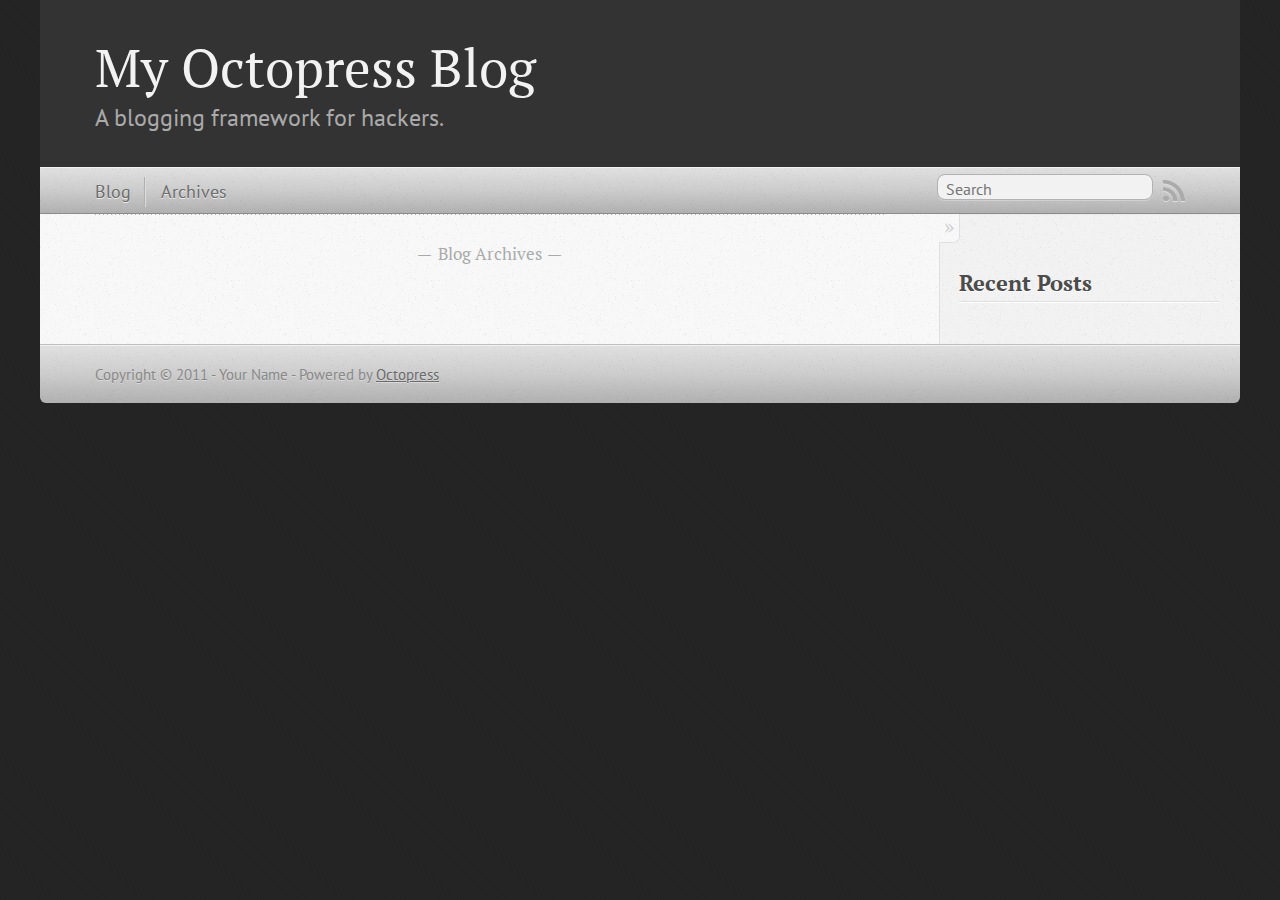
==== index.html @ 3133a6b5 "Site updated at 2011-11-17 14:18:51 UTC" ====
<!DOCTYPE html>
<!--[if IEMobile 7 ]><html class="no-js iem7"><![endif]-->
<!--[if lt IE 9]><html class="no-js lte-ie8"><![endif]-->
<!--[if (gt IE 8)|(gt IEMobile 7)|!(IEMobile)|!(IE)]><!--><html class="no-js" lang="en"><!--<![endif]-->
<head>
  <meta charset="utf-8">
  <title>My Octopress Blog</title>
  <meta name="author" content="Your Name">

  
  <meta name="description" content=" Blog Archives Recent Posts ">
  

  <!-- http://t.co/dKP3o1e -->
  <meta name="HandheldFriendly" content="True">
  <meta name="MobileOptimized" content="320">
  <meta name="viewport" content="width=device-width, initial-scale=1">

  
  <link rel="canonical" href="http://vtdevnet.github.com">
  <link href="/favicon.png" rel="icon">
  <link href="/stylesheets/screen.css" media="screen, projection" rel="stylesheet" type="text/css">
  <script src="/javascripts/modernizr-2.0.js"></script>
  <script src="/javascripts/ender.js"></script>
  <script src="/javascripts/octopress.js" type="text/javascript"></script>
  <link href="/atom.xml" rel="alternate" title="My Octopress Blog" type="application/atom+xml">
  <!--Fonts from Google"s Web font directory at http://google.com/webfonts -->
<link href="http://fonts.googleapis.com/css?family=PT+Serif:regular,italic,bold,bolditalic" rel="stylesheet" type="text/css">
<link href="http://fonts.googleapis.com/css?family=PT+Sans:regular,italic,bold,bolditalic" rel="stylesheet" type="text/css">

  

</head>

<body   >
  <header role="banner"><hgroup>
  <h1><a href="/">My Octopress Blog</a></h1>
  
    <h2>A blogging framework for hackers.</h2>
  
</hgroup>

</header>
  <nav role="navigation"><ul class="subscription" data-subscription="rss">
  <li><a href="/atom.xml" rel="subscribe-rss" title="subscribe via RSS">RSS</a></li>
  
</ul>
<form action="http://google.com/search" method="get">
  <fieldset role="search">
    <input type="hidden" name="q" value="site:vtdevnet.github.com" />
    <input class="search" type="text" name="q" results="0" placeholder="Search"/>
  </fieldset>
</form>
<ul class="main-navigation">
  <li><a href="/">Blog</a></li>
  <li><a href="/blog/archives">Archives</a></li>
</ul>

</nav>
  <div id="main">
    <div id="content">
      <div class="blog-index">
  
  
  <div class="pagination">
    
    <a href="/blog/archives">Blog Archives</a>
    
  </div>
</div>
<aside class="sidebar">
  
    <section>
  <h1>Recent Posts</h1>
  <ul id="recent_posts">
    
  </ul>
</section>






  
</aside>

    </div>
  </div>
  <footer role="contentinfo"><p>
  Copyright &copy; 2011 - Your Name -
  <span class="credit">Powered by <a href="http://octopress.org">Octopress</a></span>
</p>

</footer>
  







  <script type="text/javascript">
    (function(){
      var twitterWidgets = document.createElement('script');
      twitterWidgets.type = 'text/javascript';
      twitterWidgets.async = true;
      twitterWidgets.src = 'http://platform.twitter.com/widgets.js';
      document.getElementsByTagName('head')[0].appendChild(twitterWidgets);
    })();
  </script>





</body>
</html>
---- stylesheets/screen.css ----
html,body,div,span,applet,object,iframe,h1,h2,h3,h4,h5,h6,p,blockquote,pre,a,abbr,acronym,address,big,cite,code,del,dfn,em,img,ins,kbd,q,s,samp,small,strike,strong,sub,sup,tt,var,b,u,i,center,dl,dt,dd,ol,ul,li,fieldset,form,label,legend,table,caption,tbody,tfoot,thead,tr,th,td,article,aside,canvas,details,embed,figure,figcaption,footer,header,hgroup,menu,nav,output,ruby,section,summary,time,mark,audio,video{margin:0;padding:0;border:0;font-size:100%;font:inherit;vertical-align:baseline}body{line-height:1}ol,ul{list-style:none}table{border-collapse:collapse;border-spacing:0}caption,th,td{text-align:left;font-weight:normal;vertical-align:middle}q,blockquote{quotes:none}q:before,q:after,blockquote:before,blockquote:after{content:"";content:none}a img{border:none}article,aside,details,figcaption,figure,footer,header,hgroup,menu,nav,section,summary{display:block}article,aside,details,figcaption,figure,footer,header,hgroup,menu,nav,section,summary{display:block}a{color:#1863a1}a:visited{color:#751590}a:focus{color:#0181eb}a:hover{color:#0181eb}a:active{color:#01579f}aside.sidebar a{color:#1863a1}aside.sidebar a:focus{color:#0181eb}aside.sidebar a:hover{color:#0181eb}aside.sidebar a:active{color:#01579f}a{-moz-transition:color 0.3s;-webkit-transition:color 0.3s;-o-transition:color 0.3s;transition:color 0.3s}html{background:#252525 url('/images/line-tile.png?1321539223') top left}body > div{background:#f2f2f2 url('/images/noise.png?1321539223') top left;border-bottom:1px solid #bfbfbf}body > div > div{background:#f8f8f8 url('/images/noise.png?1321539223') top left;border-right:1px solid #e0e0e0}.heading,body > header h1,h1,h2,h3,h4,h5,h6{font-family:"PT Serif", "Georgia", "Helvetica Neue", Arial, sans-serif}.sans,body > header h2,body > nav form .search,body > nav a,article header p.meta,article > footer,#content .blog-index footer,html .gist .gist-file .gist-meta,#blog-archives a.category,#blog-archives time,aside.sidebar section,body > footer{font-family:"PT Sans", "Helvetica Neue", Arial, sans-serif}.serif,body,#content .blog-index a[rel=full-article]{font-family:"PT Serif", Georgia, Times, "Times New Roman", serif}.mono,pre,code,tt,p code,li code{font-family:Menlo, Monaco, "Andale Mono", "lucida console", "Courier New", monospace}body > header h1{font-size:2.2em;font-family:"PT Serif", "Georgia", "Helvetica Neue", Arial, sans-serif;font-weight:normal;line-height:1.2em;margin-bottom:0.6667em}body{line-height:1.5em;color:#222}h1{font-size:2.2em;line-height:1.2em}@media only screen and (min-width: 992px){body{font-size:1.15em}h1{font-size:2.6em;line-height:1.2em}}h1,h2,h3,h4,h5,h6{text-rendering:optimizelegibility;margin-bottom:1em;font-weight:bold}h2,section h1{font-size:1.5em}h3,section h2,section section h1{font-size:1.3em}h4,section h3,section section h2,section section section h1{font-size:1em}h5,section h4,section section h3{font-size:.9em}h6,section h5,section section h4,section section section h3{font-size:.8em}p,blockquote,ul,ol{margin-bottom:1.5em}ul{list-style-type:disc}ul ul{list-style-type:circle}ul ul ul{list-style-type:square}ol{list-style-type:decimal}ol ol{list-style-type:lower-alpha}ol ol ol{list-style-type:lower-roman}ul,ul ul,ul ol,ol,ol ul,ol ol{margin-left:1.3em}strong{font-weight:bold}em{font-style:italic}sup,sub{font-size:0.8em;position:relative;display:inline-block}sup{top:-0.5em}sub{bottom:-0.5em}q{font-style:italic}q:before{content:"\201C"}q:after{content:"\201D"}em,dfn{font-style:italic}strong,dfn{font-weight:bold}del,s{text-decoration:line-through}abbr,acronym{border-bottom:1px dotted;cursor:help}sub,sup{line-height:0}hr{margin-bottom:0.2em}small{font-size:.8em}big{font-size:1.2em}blockquote{font-style:italic;position:relative;font-size:1.2em;line-height:1.5em;padding-left:1em;border-left:4px solid rgba(170,170,170,0.5)}blockquote cite{font-style:italic}blockquote cite a{color:#aaa !important;word-wrap:break-word}blockquote cite:before{content:'\2014';padding-right:.3em;padding-left:.3em;color:#aaa}@media only screen and (min-width: 992px){blockquote{padding-left:1.5em;border-left-width:4px}}.pullquote-right:before,.pullquote-left:before{padding:0;border:none;content:attr(data-pullquote);float:right;width:45%;margin:.5em 0 1em 1.5em;position:relative;top:7px;font-size:1.4em;line-height:1.45em}.pullquote-left:before{float:left;margin:.5em 1.5em 1em 0}.force-wrap,article a,aside.sidebar a{white-space:-moz-pre-wrap;white-space:-pre-wrap;white-space:-o-pre-wrap;white-space:pre-wrap;word-wrap:break-word}.group,body > header,body > nav,body > footer,body #content > article,body #content > div > article,body #content > div > section,body div.pagination,aside.sidebar,#main,#content,.collapse-sidebar aside.sidebar{*zoom:1}.group:after,body > header:after,body > nav:after,body > footer:after,body #content > article:after,body #content > div > article:after,body #content > div > section:after,body div.pagination:after,aside.sidebar:after,#main:after,#content:after,.collapse-sidebar aside.sidebar:after{content:"";display:table;clear:both}body{-webkit-text-size-adjust:none;max-width:1200px;position:relative;margin:0 auto}body > header,body > nav,body > footer,body #content > article,body #content > div > article,body #content > div > section{padding-left:18px;padding-right:18px}@media only screen and (min-width: 480px){body > header,body > nav,body > footer,body #content > article,body #content > div > article,body #content > div > section{padding-left:25px;padding-right:25px}}@media only screen and (min-width: 768px){body > header,body > nav,body > footer,body #content > article,body #content > div > article,body #content > div > section{padding-left:35px;padding-right:35px}}@media only screen and (min-width: 992px){body > header,body > nav,body > footer,body #content > article,body #content > div > article,body #content > div > section{padding-left:55px;padding-right:55px}}body div.pagination{margin-left:18px;margin-right:18px}@media only screen and (min-width: 480px){body div.pagination{margin-left:25px;margin-right:25px}}@media only screen and (min-width: 768px){body div.pagination{margin-left:35px;margin-right:35px}}@media only screen and (min-width: 992px){body div.pagination{margin-left:55px;margin-right:55px}}body > header{font-size:1em;padding-top:1.5em;padding-bottom:1.5em}#content > div,#content > article{width:100%}aside.sidebar{float:none;padding:0 18px 1px;background-color:#f7f7f7;border-top:1px solid #e0e0e0}.flex-content,article img,article video,article .flash-video,aside.sidebar img{max-width:100%;height:auto}.basic-alignment.left,article img.left,article video.left,article .left.flash-video,aside.sidebar img.left{float:left;margin-right:1.5em}.basic-alignment.right,article img.right,article video.right,article .right.flash-video,aside.sidebar img.right{float:right;margin-left:1.5em}.basic-alignment.center,article img.center,article video.center,article .center.flash-video,aside.sidebar img.center{display:block;margin:0 auto 1.5em}.basic-alignment.left,article img.left,article video.left,article .left.flash-video,aside.sidebar img.left,.basic-alignment.right,article img.right,article video.right,article .right.flash-video,aside.sidebar img.right{margin-bottom:.8em}.toggle-sidebar,.no-sidebar .toggle-sidebar{display:none}@media only screen and (min-width: 750px){body.sidebar-footer aside.sidebar{float:none;width:auto;clear:left;margin:0;padding:0 35px 1px;background-color:#f7f7f7;border-top:1px solid #eaeaea}body.sidebar-footer aside.sidebar section.odd,body.sidebar-footer aside.sidebar section.even{float:left;width:48%}body.sidebar-footer aside.sidebar section.odd{margin-left:0}body.sidebar-footer aside.sidebar section.even{margin-left:4%}body.sidebar-footer aside.sidebar.thirds section{width:30%;margin-left:5%}body.sidebar-footer aside.sidebar.thirds section.first{margin-left:0;clear:both}}body.sidebar-footer #content{margin-right:0px}body.sidebar-footer .toggle-sidebar{display:none}@media only screen and (min-width: 550px){body > header{font-size:1em}}@media only screen and (min-width: 750px){aside.sidebar{float:none;width:auto;clear:left;margin:0;padding:0 35px 1px;background-color:#f7f7f7;border-top:1px solid #eaeaea}aside.sidebar section.odd,aside.sidebar section.even{float:left;width:48%}aside.sidebar section.odd{margin-left:0}aside.sidebar section.even{margin-left:4%}aside.sidebar.thirds section{width:30%;margin-left:5%}aside.sidebar.thirds section.first{margin-left:0;clear:both}}@media only screen and (min-width: 768px){body{-webkit-text-size-adjust:auto}body > header{font-size:1.2em}#main{padding:0;margin:0 auto}#content{margin-right:240px;position:relative}.no-sidebar #content{margin-right:0;border-right:0}.collapse-sidebar #content{margin-right:20px}#content > div,#content > article{padding-top:17.5px;padding-bottom:17.5px;float:left}aside.sidebar{width:210px;padding:0 15px 15px;background:none;clear:none;float:left;margin:0 -100% 0 0}aside.sidebar section{width:auto;margin-left:0}aside.sidebar section.odd,aside.sidebar section.even{float:none;width:auto;margin-left:0}.collapse-sidebar aside.sidebar{float:none;width:auto;clear:left;margin:0;padding:0 35px 1px;background-color:#f7f7f7;border-top:1px solid #eaeaea}.collapse-sidebar aside.sidebar section.odd,.collapse-sidebar aside.sidebar section.even{float:left;width:48%}.collapse-sidebar aside.sidebar section.odd{margin-left:0}.collapse-sidebar aside.sidebar section.even{margin-left:4%}.collapse-sidebar aside.sidebar.thirds section{width:30%;margin-left:5%}.collapse-sidebar aside.sidebar.thirds section.first{margin-left:0;clear:both}}@media only screen and (min-width: 992px){body > header{font-size:1.3em}#content{margin-right:300px}#content > div,#content > article{padding-top:27.5px;padding-bottom:27.5px}aside.sidebar{width:260px;padding:1.2em 20px 20px}.collapse-sidebar aside.sidebar{padding-left:55px;padding-right:55px}}@media only screen and (min-width: 768px){ul,ol{margin-left:0}}body > header{background:#333}body > header h1{display:inline-block;margin:0}body > header h1 a,body > header h1 a:visited,body > header h1 a:hover{color:#f2f2f2;text-decoration:none}body > header h2{margin:.2em 0 0;font-size:1em;color:#aaa;font-weight:normal}body > nav{position:relative;background-color:#ccc;background:url('/images/noise.png?1321539223'),-webkit-gradient(linear, 50% 0%, 50% 100%, color-stop(0%, #e0e0e0), color-stop(50%, #cccccc), color-stop(100%, #b0b0b0));background:url('/images/noise.png?1321539223'),-webkit-linear-gradient(#e0e0e0,#cccccc,#b0b0b0);background:url('/images/noise.png?1321539223'),-moz-linear-gradient(#e0e0e0,#cccccc,#b0b0b0);background:url('/images/noise.png?1321539223'),-o-linear-gradient(#e0e0e0,#cccccc,#b0b0b0);background:url('/images/noise.png?1321539223'),-ms-linear-gradient(#e0e0e0,#cccccc,#b0b0b0);background:url('/images/noise.png?1321539223'),linear-gradient(#e0e0e0,#cccccc,#b0b0b0);border-top:1px solid #f2f2f2;border-bottom:1px solid #8c8c8c;padding-top:.35em;padding-bottom:.35em}body > nav form{-moz-background-clip:padding;-webkit-background-clip:padding;-o-background-clip:padding-box;-ms-background-clip:padding-box;-khtml-background-clip:padding-box;background-clip:padding-box;margin:0;padding:0}body > nav form .search{padding:.3em .5em 0;font-size:.85em;line-height:1.1em;width:95%;-moz-border-radius:0.5em;-webkit-border-radius:0.5em;-o-border-radius:0.5em;-ms-border-radius:0.5em;-khtml-border-radius:0.5em;border-radius:0.5em;-moz-background-clip:padding;-webkit-background-clip:padding;-o-background-clip:padding-box;-ms-background-clip:padding-box;-khtml-background-clip:padding-box;background-clip:padding-box;-moz-box-shadow:#d1d1d1 0 1px;-webkit-box-shadow:#d1d1d1 0 1px;-o-box-shadow:#d1d1d1 0 1px;box-shadow:#d1d1d1 0 1px;background-color:#f2f2f2;border:1px solid #b3b3b3;color:#888}body > nav form .search:focus{color:#444;border-color:#80b1df;-moz-box-shadow:#80b1df 0 0 4px,#80b1df 0 0 3px inset;-webkit-box-shadow:#80b1df 0 0 4px,#80b1df 0 0 3px inset;-o-box-shadow:#80b1df 0 0 4px,#80b1df 0 0 3px inset;box-shadow:#80b1df 0 0 4px,#80b1df 0 0 3px inset;background-color:#fff;outline:none}body > nav fieldset[role=search]{float:right;width:48%}body > nav fieldset.mobile-nav{float:left;width:48%}body > nav fieldset.mobile-nav select{width:100%;font-size:.8em;border:1px solid #888}body > nav ul{display:none}@media only screen and (min-width: 550px){body > nav{font-size:.9em}body > nav ul{margin:0;padding:0;border:0;overflow:hidden;*zoom:1;float:left;display:block;padding-top:.15em}body > nav ul li{list-style-image:none;list-style-type:none;margin-left:0px;white-space:nowrap;display:inline;float:left;padding-left:0;padding-right:0}body > nav ul li:first-child,body > nav ul li.first{padding-left:0}body > nav ul li:last-child{padding-right:0}body > nav ul li.last{padding-right:0}body > nav ul.subscription{margin-left:.8em;float:right}body > nav ul.subscription li:last-child a{padding-right:0}body > nav ul li{margin:0}body > nav a{color:#6b6b6b;text-shadow:#ebebeb 0 1px;float:left;text-decoration:none;font-size:1.1em;padding:.1em 0;line-height:1.5em}body > nav a:visited{color:#6b6b6b}body > nav a:hover{color:#2b2b2b}body > nav li + li{border-left:1px solid #b0b0b0;margin-left:.8em}body > nav li + li a{padding-left:.8em;border-left:1px solid #dedede}body > nav form{float:right;text-align:left;padding-left:.8em;width:175px}body > nav form .search{width:93%;font-size:.95em;line-height:1.2em}body > nav ul[data-subscription$=email] + form{width:97px}body > nav ul[data-subscription$=email] + form .search{width:91%}body > nav fieldset.mobile-nav{display:none}body > nav fieldset[role=search]{width:99%}}@media only screen and (min-width: 992px){body > nav form{width:215px}body > nav ul[data-subscription$=email] + form{width:147px}}.no-placeholder body > nav .search{background:#f2f2f2 url('/images/search.png?1321539223') 0.3em 0.25em no-repeat;text-indent:1.3em}@media only screen and (min-width: 550px){.maskImage body > nav ul[data-subscription$=email] + form{width:123px}}@media only screen and (min-width: 992px){.maskImage body > nav ul[data-subscription$=email] + form{width:173px}}.maskImage ul.subscription{position:relative;top:.2em}.maskImage ul.subscription li,.maskImage ul.subscription a{border:0;padding:0}.maskImage a[rel=subscribe-rss]{position:relative;top:0px;text-indent:-999999em;background-color:#dedede;border:0;padding:0}.maskImage a[rel=subscribe-rss],.maskImage a[rel=subscribe-rss]:after{-moz-mask-image:url('/images/rss.png?1321539223');-webkit-mask-image:url('/images/rss.png?1321539223');-o-mask-image:url('/images/rss.png?1321539223');-ms-mask-image:url('/images/rss.png?1321539223');-khtml-mask-image:url('/images/rss.png?1321539223');mask-image:url('/images/rss.png?1321539223');-moz-mask-repeat:no-repeat;-webkit-mask-repeat:no-repeat;-o-mask-repeat:no-repeat;-ms-mask-repeat:no-repeat;-khtml-mask-repeat:no-repeat;mask-repeat:no-repeat;width:22px;height:22px}.maskImage a[rel=subscribe-rss]:after{content:"";position:absolute;top:-1px;left:0;background-color:#ababab}.maskImage a[rel=subscribe-rss]:hover:after{background-color:#9e9e9e}.maskImage a[rel=subscribe-email]{position:relative;top:0px;text-indent:-999999em;background-color:#dedede;border:0;padding:0}.maskImage a[rel=subscribe-email],.maskImage a[rel=subscribe-email]:after{-moz-mask-image:url('/images/email.png?1321539223');-webkit-mask-image:url('/images/email.png?1321539223');-o-mask-image:url('/images/email.png?1321539223');-ms-mask-image:url('/images/email.png?1321539223');-khtml-mask-image:url('/images/email.png?1321539223');mask-image:url('/images/email.png?1321539223');-moz-mask-repeat:no-repeat;-webkit-mask-repeat:no-repeat;-o-mask-repeat:no-repeat;-ms-mask-repeat:no-repeat;-khtml-mask-repeat:no-repeat;mask-repeat:no-repeat;width:28px;height:22px}.maskImage a[rel=subscribe-email]:after{content:"";position:absolute;top:-1px;left:0;background-color:#ababab}.maskImage a[rel=subscribe-email]:hover:after{background-color:#9e9e9e}article{overflow:hidden;padding-top:1em}article header{position:relative;padding-top:2em;padding-bottom:1em;margin-bottom:1em;background:url('[data-uri]') bottom left repeat-x}article header h1{margin:0}article header h1 a{text-decoration:none}article header h1 a:hover{text-decoration:underline}article header p{font-size:.9em;color:#aaa;margin:0}article header p.meta{text-transform:uppercase;position:absolute;top:0}@media only screen and (min-width: 768px){article header{margin-bottom:1.5em;padding-bottom:1em;background:url('[data-uri]') bottom left repeat-x}}article h2{padding-top:0.8em;background:url('[data-uri]') top left repeat-x}.entry-content article h2:first-child,article header + h2{padding-top:0}article h2:first-child,article header + h2{background:none}article .feature{padding-top:.5em;margin-bottom:1em;padding-bottom:1em;background:url('[data-uri]') bottom left repeat-x;font-size:2.0em;font-style:italic;line-height:1.3em}article img,article video,article .flash-video{-moz-border-radius:0.3em;-webkit-border-radius:0.3em;-o-border-radius:0.3em;-ms-border-radius:0.3em;-khtml-border-radius:0.3em;border-radius:0.3em;-moz-box-shadow:rgba(0,0,0,0.15) 0 1px 4px;-webkit-box-shadow:rgba(0,0,0,0.15) 0 1px 4px;-o-box-shadow:rgba(0,0,0,0.15) 0 1px 4px;box-shadow:rgba(0,0,0,0.15) 0 1px 4px;-moz-box-sizing:border-box;-webkit-box-sizing:border-box;-ms-box-sizing:border-box;box-sizing:border-box;border:white 0.5em solid}article video,article .flash-video{margin:0 auto 1.5em}article video{display:block;width:100%}article .flash-video > div{position:relative;display:block;padding-bottom:56.25%;padding-top:1px;height:0;overflow:hidden}article .flash-video > div iframe,article .flash-video > div object,article .flash-video > div embed{position:absolute;top:0;left:0;width:100%;height:100%}article > footer{padding-bottom:2.5em;margin-top:2em}article > footer p.meta{margin-bottom:.8em;font-size:.85em;clear:both;overflow:hidden}.blog-index article + article{background:url('[data-uri]') top left repeat-x}#content .blog-index{padding-top:0;padding-bottom:0}#content .blog-index article{padding-top:2em}#content .blog-index article header{background:none;padding-bottom:0}#content .blog-index article h1{font-size:2.2em}#content .blog-index article h1 a{color:inherit}#content .blog-index article h1 a:hover{color:#0181eb}#content .blog-index a[rel=full-article]{background:#ebebeb;display:inline-block;padding:.4em .8em;margin-right:.5em;text-decoration:none;color:#666;-moz-transition:background-color 0.5s;-webkit-transition:background-color 0.5s;-o-transition:background-color 0.5s;transition:background-color 0.5s}#content .blog-index a[rel=full-article]:hover{background:#0181eb;text-shadow:none;color:#f8f8f8}#content .blog-index footer{margin-top:1em}.separator,article > footer .byline + time:before,article > footer time + time:before,article > footer .comments:before,article > footer .byline ~ .categories:before{content:"\2022 ";padding:0 .4em 0 .2em;display:inline-block}#content div.pagination{text-align:center;font-size:.95em;position:relative;background:url('[data-uri]') top left repeat-x;padding-top:1.5em;padding-bottom:1.5em}#content div.pagination a{text-decoration:none;color:#aaa}#content div.pagination a.prev{position:absolute;left:0}#content div.pagination a.next{position:absolute;right:0}#content div.pagination a:hover{color:#0181eb}#content div.pagination a[href*=archive]:before,#content div.pagination a[href*=archive]:after{content:'\2014';padding:0 .3em}p.meta + .sharing{padding-top:1em;padding-left:0;background:url('[data-uri]') top left repeat-x}.highlight,html .gist .gist-file .gist-syntax .gist-highlight{border:1px solid #05232b !important}.highlight table td.code,html .gist .gist-file .gist-syntax .gist-highlight table td.code{width:100%}.highlight .line-numbers,html .gist .gist-file .gist-syntax .gist-highlight .line-numbers{text-align:right;font-size:13px;line-height:1.45em;background:#073642 url('/images/noise.png?1321539223') top left !important;border-right:1px solid #00232c !important;-moz-box-shadow:#083e4b -1px 0 inset;-webkit-box-shadow:#083e4b -1px 0 inset;-o-box-shadow:#083e4b -1px 0 inset;box-shadow:#083e4b -1px 0 inset;text-shadow:#021014 0 -1px;padding:.8em !important;-moz-border-radius:0;-webkit-border-radius:0;-o-border-radius:0;-ms-border-radius:0;-khtml-border-radius:0;border-radius:0}.highlight .line-numbers span,html .gist .gist-file .gist-syntax .gist-highlight .line-numbers span{color:#586e75 !important}figure.code,.gist-file,pre{-moz-box-shadow:rgba(0,0,0,0.06) 0 0 10px;-webkit-box-shadow:rgba(0,0,0,0.06) 0 0 10px;-o-box-shadow:rgba(0,0,0,0.06) 0 0 10px;box-shadow:rgba(0,0,0,0.06) 0 0 10px}figure.code .highlight pre,.gist-file .highlight pre,pre .highlight pre{-moz-box-shadow:none;-webkit-box-shadow:none;-o-box-shadow:none;box-shadow:none}html .gist .gist-file{margin-bottom:1.8em;position:relative;border:none;padding-top:26px !important}html .gist .gist-file .gist-syntax{border-bottom:0 !important;background:none !important}html .gist .gist-file .gist-syntax .gist-highlight{background:#002b36 !important}html .gist .gist-file .gist-meta{padding:.6em 0.8em;border:1px solid #083e4b !important;color:#586e75;font-size:.7em !important;background:#073642 url('/images/noise.png?1321539223') top left;line-height:1.5em}html .gist .gist-file .gist-meta a{color:#75878b !important;text-decoration:none}html .gist .gist-file .gist-meta a:hover{text-decoration:underline}html .gist .gist-file .gist-meta a:hover{color:#93a1a1 !important}html .gist .gist-file .gist-meta a[href*='#file']{position:absolute;top:0;left:0;right:-10px;color:#474747 !important}html .gist .gist-file .gist-meta a[href*='#file']:hover{color:#1863a1 !important}html .gist .gist-file .gist-meta a[href*=raw]{top:.4em}pre{background:#002b36 url('/images/noise.png?1321539223') top left;-moz-border-radius:0.4em;-webkit-border-radius:0.4em;-o-border-radius:0.4em;-ms-border-radius:0.4em;-khtml-border-radius:0.4em;border-radius:0.4em;border:1px solid #05232b;line-height:1.45em;font-size:13px;margin-bottom:2.1em;padding:.8em 1em;color:#93a1a1;overflow:auto}h3.filename + pre{-moz-border-radius-topleft:0px;-webkit-border-top-left-radius:0px;-o-border-top-left-radius:0px;-ms-border-top-left-radius:0px;-khtml-border-top-left-radius:0px;border-top-left-radius:0px;-moz-border-radius-topright:0px;-webkit-border-top-right-radius:0px;-o-border-top-right-radius:0px;-ms-border-top-right-radius:0px;-khtml-border-top-right-radius:0px;border-top-right-radius:0px}p code,li code{display:inline-block;white-space:no-wrap;background:#fff;font-size:.8em;line-height:1.5em;color:#555;border:1px solid #ddd;-moz-border-radius:0.4em;-webkit-border-radius:0.4em;-o-border-radius:0.4em;-ms-border-radius:0.4em;-khtml-border-radius:0.4em;border-radius:0.4em;padding:0 .3em;margin:-1px 0}p pre code,li pre code{font-size:1em !important;background:none;border:none}.pre-code,html .gist .gist-file .gist-syntax .gist-highlight pre,.highlight code{font-family:Menlo,Monaco,"Andale Mono","lucida console","Courier New",monospace !important;overflow:scroll;overflow-y:hidden;display:block;padding:.8em !important;overflow-x:auto;line-height:1.45em;background:#002b36 url('/images/noise.png?1321539223') top left !important;color:#93a1a1 !important}.pre-code *::-moz-selection,html .gist .gist-file .gist-syntax .gist-highlight pre *::-moz-selection,.highlight code *::-moz-selection{background:#386774;color:inherit;text-shadow:#002b36 0 1px}.pre-code *::-webkit-selection,html .gist .gist-file .gist-syntax .gist-highlight pre *::-webkit-selection,.highlight code *::-webkit-selection{background:#386774;color:inherit;text-shadow:#002b36 0 1px}.pre-code *::selection,html .gist .gist-file .gist-syntax .gist-highlight pre *::selection,.highlight code *::selection{background:#386774;color:inherit;text-shadow:#002b36 0 1px}.pre-code span,html .gist .gist-file .gist-syntax .gist-highlight pre span,.highlight code span{color:#93a1a1 !important}.pre-code span,html .gist .gist-file .gist-syntax .gist-highlight pre span,.highlight code span{font-style:normal !important;font-weight:normal !important}.pre-code .c,html .gist .gist-file .gist-syntax .gist-highlight pre .c,.highlight code .c{color:#586e75 !important;font-style:italic !important}.pre-code .cm,html .gist .gist-file .gist-syntax .gist-highlight pre .cm,.highlight code .cm{color:#586e75 !important;font-style:italic !important}.pre-code .cp,html .gist .gist-file .gist-syntax .gist-highlight pre .cp,.highlight code .cp{color:#586e75 !important;font-style:italic !important}.pre-code .c1,html .gist .gist-file .gist-syntax .gist-highlight pre .c1,.highlight code .c1{color:#586e75 !important;font-style:italic !important}.pre-code .cs,html .gist .gist-file .gist-syntax .gist-highlight pre .cs,.highlight code .cs{color:#586e75 !important;font-weight:bold !important;font-style:italic !important}.pre-code .err,html .gist .gist-file .gist-syntax .gist-highlight pre .err,.highlight code .err{color:#dc322f !important;background:none !important}.pre-code .k,html .gist .gist-file .gist-syntax .gist-highlight pre .k,.highlight code .k{color:#cb4b16 !important}.pre-code .o,html .gist .gist-file .gist-syntax .gist-highlight pre .o,.highlight code .o{color:#93a1a1 !important;font-weight:bold !important}.pre-code .p,html .gist .gist-file .gist-syntax .gist-highlight pre .p,.highlight code .p{color:#93a1a1 !important}.pre-code .ow,html .gist .gist-file .gist-syntax .gist-highlight pre .ow,.highlight code .ow{color:#2aa198 !important;font-weight:bold !important}.pre-code .gd,html .gist .gist-file .gist-syntax .gist-highlight pre .gd,.highlight code .gd{color:#93a1a1 !important;background-color:#372c34 !important;display:inline-block}.pre-code .gd .x,html .gist .gist-file .gist-syntax .gist-highlight pre .gd .x,.highlight code .gd .x{color:#93a1a1 !important;background-color:#4d2d33 !important;display:inline-block}.pre-code .ge,html .gist .gist-file .gist-syntax .gist-highlight pre .ge,.highlight code .ge{color:#93a1a1 !important;font-style:italic !important}.pre-code .gh,html .gist .gist-file .gist-syntax .gist-highlight pre .gh,.highlight code .gh{color:#586e75 !important}.pre-code .gi,html .gist .gist-file .gist-syntax .gist-highlight pre .gi,.highlight code .gi{color:#93a1a1 !important;background-color:#1a412b !important;display:inline-block}.pre-code .gi .x,html .gist .gist-file .gist-syntax .gist-highlight pre .gi .x,.highlight code .gi .x{color:#93a1a1 !important;background-color:#355720 !important;display:inline-block}.pre-code .gs,html .gist .gist-file .gist-syntax .gist-highlight pre .gs,.highlight code .gs{color:#93a1a1 !important;font-weight:bold !important}.pre-code .gu,html .gist .gist-file .gist-syntax .gist-highlight pre .gu,.highlight code .gu{color:#6c71c4 !important}.pre-code .kc,html .gist .gist-file .gist-syntax .gist-highlight pre .kc,.highlight code .kc{color:#859900 !important;font-weight:bold !important}.pre-code .kd,html .gist .gist-file .gist-syntax .gist-highlight pre .kd,.highlight code .kd{color:#268bd2 !important}.pre-code .kp,html .gist .gist-file .gist-syntax .gist-highlight pre .kp,.highlight code .kp{color:#cb4b16 !important;font-weight:bold !important}.pre-code .kr,html .gist .gist-file .gist-syntax .gist-highlight pre .kr,.highlight code .kr{color:#d33682 !important;font-weight:bold !important}.pre-code .kt,html .gist .gist-file .gist-syntax .gist-highlight pre .kt,.highlight code .kt{color:#2aa198 !important}.pre-code .n,html .gist .gist-file .gist-syntax .gist-highlight pre .n,.highlight code .n{color:#268bd2 !important}.pre-code .na,html .gist .gist-file .gist-syntax .gist-highlight pre .na,.highlight code .na{color:#268bd2 !important}.pre-code .nb,html .gist .gist-file .gist-syntax .gist-highlight pre .nb,.highlight code .nb{color:#859900 !important}.pre-code .nc,html .gist .gist-file .gist-syntax .gist-highlight pre .nc,.highlight code .nc{color:#d33682 !important}.pre-code .no,html .gist .gist-file .gist-syntax .gist-highlight pre .no,.highlight code .no{color:#b58900 !important}.pre-code .nl,html .gist .gist-file .gist-syntax .gist-highlight pre .nl,.highlight code .nl{color:#859900 !important}.pre-code .ne,html .gist .gist-file .gist-syntax .gist-highlight pre .ne,.highlight code .ne{color:#268bd2 !important;font-weight:bold !important}.pre-code .nf,html .gist .gist-file .gist-syntax .gist-highlight pre .nf,.highlight code .nf{color:#268bd2 !important;font-weight:bold !important}.pre-code .nn,html .gist .gist-file .gist-syntax .gist-highlight pre .nn,.highlight code .nn{color:#b58900 !important}.pre-code .nt,html .gist .gist-file .gist-syntax .gist-highlight pre .nt,.highlight code .nt{color:#268bd2 !important;font-weight:bold !important}.pre-code .nx,html .gist .gist-file .gist-syntax .gist-highlight pre .nx,.highlight code .nx{color:#b58900 !important}.pre-code .vg,html .gist .gist-file .gist-syntax .gist-highlight pre .vg,.highlight code .vg{color:#268bd2 !important}.pre-code .vi,html .gist .gist-file .gist-syntax .gist-highlight pre .vi,.highlight code .vi{color:#268bd2 !important}.pre-code .nv,html .gist .gist-file .gist-syntax .gist-highlight pre .nv,.highlight code .nv{color:#268bd2 !important}.pre-code .mf,html .gist .gist-file .gist-syntax .gist-highlight pre .mf,.highlight code .mf{color:#2aa198 !important}.pre-code .m,html .gist .gist-file .gist-syntax .gist-highlight pre .m,.highlight code .m{color:#2aa198 !important}.pre-code .mh,html .gist .gist-file .gist-syntax .gist-highlight pre .mh,.highlight code .mh{color:#2aa198 !important}.pre-code .mi,html .gist .gist-file .gist-syntax .gist-highlight pre .mi,.highlight code .mi{color:#2aa198 !important}.pre-code .s,html .gist .gist-file .gist-syntax .gist-highlight pre .s,.highlight code .s{color:#2aa198 !important}.pre-code .sd,html .gist .gist-file .gist-syntax .gist-highlight pre .sd,.highlight code .sd{color:#2aa198 !important}.pre-code .s2,html .gist .gist-file .gist-syntax .gist-highlight pre .s2,.highlight code .s2{color:#2aa198 !important}.pre-code .se,html .gist .gist-file .gist-syntax .gist-highlight pre .se,.highlight code .se{color:#dc322f !important}.pre-code .si,html .gist .gist-file .gist-syntax .gist-highlight pre .si,.highlight code .si{color:#268bd2 !important}.pre-code .sr,html .gist .gist-file .gist-syntax .gist-highlight pre .sr,.highlight code .sr{color:#2aa198 !important}.pre-code .s1,html .gist .gist-file .gist-syntax .gist-highlight pre .s1,.highlight code .s1{color:#2aa198 !important}.pre-code div .gd,html .gist .gist-file .gist-syntax .gist-highlight pre div .gd,.highlight code div .gd,.pre-code div .gd .x,html .gist .gist-file .gist-syntax .gist-highlight pre div .gd .x,.highlight code div .gd .x,.pre-code div .gi,html .gist .gist-file .gist-syntax .gist-highlight pre div .gi,.highlight code div .gi,.pre-code div .gi .x,html .gist .gist-file .gist-syntax .gist-highlight pre div .gi .x,.highlight code div .gi .x{display:inline-block;width:100%}.highlight,.gist-highlight{margin-bottom:1.8em;background:#002b36;overflow-y:hidden;overflow-x:auto}.highlight pre,.gist-highlight pre{background:none;-moz-border-radius:none;-webkit-border-radius:none;-o-border-radius:none;-ms-border-radius:none;-khtml-border-radius:none;border-radius:none;border:none;padding:0;margin-bottom:0}pre::-webkit-scrollbar,.highlight::-webkit-scrollbar,.gist-highlight::-webkit-scrollbar{height:.5em;background:rgba(255,255,255,0.15)}pre::-webkit-scrollbar-thumb:horizontal,.highlight::-webkit-scrollbar-thumb:horizontal,.gist-highlight::-webkit-scrollbar-thumb:horizontal{background:rgba(255,255,255,0.2);-webkit-border-radius:4px;border-radius:4px}.highlight code{background:#000}figure.code{background:none;padding:0;border:0;margin-bottom:1.5em}figure.code pre{margin-bottom:0}figure.code figcaption{position:relative}figure.code .highlight{margin-bottom:0}.code-title,html .gist .gist-file .gist-meta a[href*='#file'],h3.filename,figure.code figcaption{text-align:center;font-size:13px;line-height:2em;text-shadow:#cbcccc 0 1px 0;color:#474747;font-weight:normal;margin-bottom:0;-moz-border-radius-topleft:5px;-webkit-border-top-left-radius:5px;-o-border-top-left-radius:5px;-ms-border-top-left-radius:5px;-khtml-border-top-left-radius:5px;border-top-left-radius:5px;-moz-border-radius-topright:5px;-webkit-border-top-right-radius:5px;-o-border-top-right-radius:5px;-ms-border-top-right-radius:5px;-khtml-border-top-right-radius:5px;border-top-right-radius:5px;font-family:"Helvetica Neue", Arial, "Lucida Grande", "Lucida Sans Unicode", Lucida, sans-serif;background:#aaa url('/images/code_bg.png?1321539223') top repeat-x;border:1px solid #565656;border-top-color:#cbcbcb;border-left-color:#a5a5a5;border-right-color:#a5a5a5;border-bottom:0}.download-source,html .gist .gist-file .gist-meta a[href*=raw],figure.code figcaption a{position:absolute;right:.8em;text-decoration:none;color:#666 !important;z-index:1;font-size:13px;text-shadow:#cbcccc 0 1px 0;padding-left:3em}.download-source:hover,html .gist .gist-file .gist-meta a[href*=raw]:hover,figure.code figcaption a:hover{text-decoration:underline}#archive #content > div,#archive #content > div > article{padding-top:0}#blog-archives{color:#aaa}#blog-archives article{padding:1em 0 1em;position:relative;background:url('[data-uri]') bottom left repeat-x}#blog-archives article:last-child{background:none}#blog-archives article footer{padding:0;margin:0}#blog-archives h1{color:#222;margin-bottom:.3em}#blog-archives h2{display:none}#blog-archives h1{font-size:1.5em}#blog-archives h1 a{text-decoration:none;color:inherit;font-weight:normal;display:inline-block}#blog-archives h1 a:hover{text-decoration:underline}#blog-archives h1 a:hover{color:#0181eb}#blog-archives a.category,#blog-archives time{color:#aaa}#blog-archives .entry-content{display:none}#blog-archives time{font-size:.9em;line-height:1.2em}#blog-archives time .month,#blog-archives time .day{display:inline-block}#blog-archives time .month{text-transform:uppercase}#blog-archives p{margin-bottom:1em}#blog-archives a,#blog-archives .entry-content a{color:inherit}#blog-archives a:hover,#blog-archives .entry-content a:hover{color:#0181eb}#blog-archives a:hover{color:#0181eb}@media only screen and (min-width: 550px){#blog-archives article{margin-left:5em}#blog-archives h2{margin-bottom:.3em;font-weight:normal;display:inline-block;position:relative;top:-1px;float:left}#blog-archives h2:first-child{padding-top:.75em}#blog-archives time{position:absolute;text-align:right;left:0em;top:1.8em}#blog-archives .year{display:none}#blog-archives article{padding-left:4.5em;padding-bottom:.7em}#blog-archives a.category{line-height:1.1em}}#content > .category article{margin-left:0;padding-left:6.8em}#content > .category .year{display:inline}.side-shadow-border,aside.sidebar section h1,aside.sidebar li{-moz-box-shadow:#fff 0 1px;-webkit-box-shadow:#fff 0 1px;-o-box-shadow:#fff 0 1px;box-shadow:#fff 0 1px}aside.sidebar{color:#4b4b4b;text-shadow:#fff 0 1px}aside.sidebar section{font-size:.8em;line-height:1.4em;margin-bottom:1.5em}aside.sidebar section h1{margin:1.5em 0 0;padding-bottom:.2em;border-bottom:1px solid #e0e0e0}aside.sidebar section h1 + p{padding-top:.4em}aside.sidebar img{-moz-border-radius:0.3em;-webkit-border-radius:0.3em;-o-border-radius:0.3em;-ms-border-radius:0.3em;-khtml-border-radius:0.3em;border-radius:0.3em;-moz-box-shadow:rgba(0,0,0,0.15) 0 1px 4px;-webkit-box-shadow:rgba(0,0,0,0.15) 0 1px 4px;-o-box-shadow:rgba(0,0,0,0.15) 0 1px 4px;box-shadow:rgba(0,0,0,0.15) 0 1px 4px;-moz-box-sizing:border-box;-webkit-box-sizing:border-box;-ms-box-sizing:border-box;box-sizing:border-box;border:#fff 0.3em solid}aside.sidebar ul{margin-bottom:0.5em;margin-left:0}aside.sidebar li{list-style:none;padding:.5em 0;margin:0;border-bottom:1px solid #e0e0e0}aside.sidebar li p:last-child{margin-bottom:0}aside.sidebar a{color:inherit;-moz-transition:color 0.5s;-webkit-transition:color 0.5s;-o-transition:color 0.5s;transition:color 0.5s}aside.sidebar:hover a{color:#1863a1}aside.sidebar:hover a:hover{color:#0181eb}.aside-alt-link,#tweets a[href*='twitter.com/search'],#pinboard_linkroll .pin-tag{color:#7e7e7e}.aside-alt-link:hover,#tweets a[href*='twitter.com/search']:hover,#pinboard_linkroll .pin-tag:hover{color:#0181eb}@media only screen and (min-width: 768px){.toggle-sidebar{outline:none;position:absolute;right:-10px;top:0;bottom:0;display:inline-block;text-decoration:none;color:#cecece;width:9px;cursor:pointer}.toggle-sidebar:hover{background:#e9e9e9;background:-webkit-gradient(linear, 0% 50%, 100% 50%, color-stop(0%, rgba(224,224,224,0.5)), color-stop(100%, rgba(224,224,224,0)));background:-webkit-linear-gradient(left, rgba(224,224,224,0.5),rgba(224,224,224,0));background:-moz-linear-gradient(left, rgba(224,224,224,0.5),rgba(224,224,224,0));background:-o-linear-gradient(left, rgba(224,224,224,0.5),rgba(224,224,224,0));background:-ms-linear-gradient(left, rgba(224,224,224,0.5),rgba(224,224,224,0));background:linear-gradient(left, rgba(224,224,224,0.5),rgba(224,224,224,0))}.toggle-sidebar:after{position:absolute;right:-11px;top:0;width:20px;font-size:1.2em;line-height:1.1em;padding-bottom:.15em;-moz-border-radius-bottomright:0.3em;-webkit-border-bottom-right-radius:0.3em;-o-border-bottom-right-radius:0.3em;-ms-border-bottom-right-radius:0.3em;-khtml-border-bottom-right-radius:0.3em;border-bottom-right-radius:0.3em;text-align:center;background:#f8f8f8 url('/images/noise.png?1321539223') top left;border-bottom:1px solid #e0e0e0;border-right:1px solid #e0e0e0;content:"\00BB";text-indent:-1px}.collapse-sidebar .toggle-sidebar{text-indent:0px;right:-20px;width:19px}.collapse-sidebar .toggle-sidebar:hover{background:#e9e9e9}.collapse-sidebar .toggle-sidebar:after{border-left:1px solid #e0e0e0;text-shadow:#fff 0 1px;content:"\00AB";left:0px;right:0;text-align:center;text-indent:0;border:0;border-right-width:0;background:none}}#tweets .loading{background:url('[data-uri]') no-repeat center 0.5em;color:#c4c4c4;text-shadow:#f8f8f8 0 1px;text-align:center;padding:2.5em 0 .5em}#tweets .loading.error{background:url('[data-uri]') no-repeat center 0.5em}#tweets p{position:relative;padding-right:1em}#tweets a[href*=status]{color:#a4a4a4;float:right;padding:0 0 .1em 1em;position:relative;right:-1.3em;text-shadow:#fff 0 1px;font-size:.7em;text-decoration:none}#tweets a[href*=status] span{font-size:1.5em}#tweets a[href*=status]:hover{color:#0181eb;text-decoration:none}#tweets a[href*='twitter.com/search']{text-decoration:none}#tweets a[href*='twitter.com/search']:hover{text-decoration:underline}.googleplus h1{-moz-box-shadow:none !important;-webkit-box-shadow:none !important;-o-box-shadow:none !important;box-shadow:none !important;border-bottom:0px none !important}.googleplus a{text-decoration:none;white-space:normal !important;line-height:32px}.googleplus a img{float:left;margin-right:0.5em;border:0 none}.googleplus-hidden{position:absolute;top:-1000em;left:-1000em}#pinboard_linkroll .pin-title,#pinboard_linkroll .pin-description{display:block;margin-bottom:.5em}#pinboard_linkroll .pin-tag{text-decoration:none}#pinboard_linkroll .pin-tag:hover{text-decoration:underline}#pinboard_linkroll .pin-tag:after{content:','}#pinboard_linkroll .pin-tag:last-child:after{content:''}.delicious-posts a.delicious-link{margin-bottom:.5em;display:block}.delicious-posts p{font-size:1em}body > footer{font-size:.8em;color:#888;text-shadow:#d9d9d9 0 1px;background-color:#ccc;background:url('/images/noise.png?1321539223'),-webkit-gradient(linear, 50% 0%, 50% 100%, color-stop(0%, #e0e0e0), color-stop(50%, #cccccc), color-stop(100%, #b0b0b0));background:url('/images/noise.png?1321539223'),-webkit-linear-gradient(#e0e0e0,#cccccc,#b0b0b0);background:url('/images/noise.png?1321539223'),-moz-linear-gradient(#e0e0e0,#cccccc,#b0b0b0);background:url('/images/noise.png?1321539223'),-o-linear-gradient(#e0e0e0,#cccccc,#b0b0b0);background:url('/images/noise.png?1321539223'),-ms-linear-gradient(#e0e0e0,#cccccc,#b0b0b0);background:url('/images/noise.png?1321539223'),linear-gradient(#e0e0e0,#cccccc,#b0b0b0);border-top:1px solid #f2f2f2;position:relative;padding-top:1em;padding-bottom:1em;margin-bottom:3em;-moz-border-radius-bottomleft:0.4em;-webkit-border-bottom-left-radius:0.4em;-o-border-bottom-left-radius:0.4em;-ms-border-bottom-left-radius:0.4em;-khtml-border-bottom-left-radius:0.4em;border-bottom-left-radius:0.4em;-moz-border-radius-bottomright:0.4em;-webkit-border-bottom-right-radius:0.4em;-o-border-bottom-right-radius:0.4em;-ms-border-bottom-right-radius:0.4em;-khtml-border-bottom-right-radius:0.4em;border-bottom-right-radius:0.4em;z-index:1}body > footer a{color:#6b6b6b}body > footer a:visited{color:#6b6b6b}body > footer a:hover{color:#484848}body > footer p:last-child{margin-bottom:0}
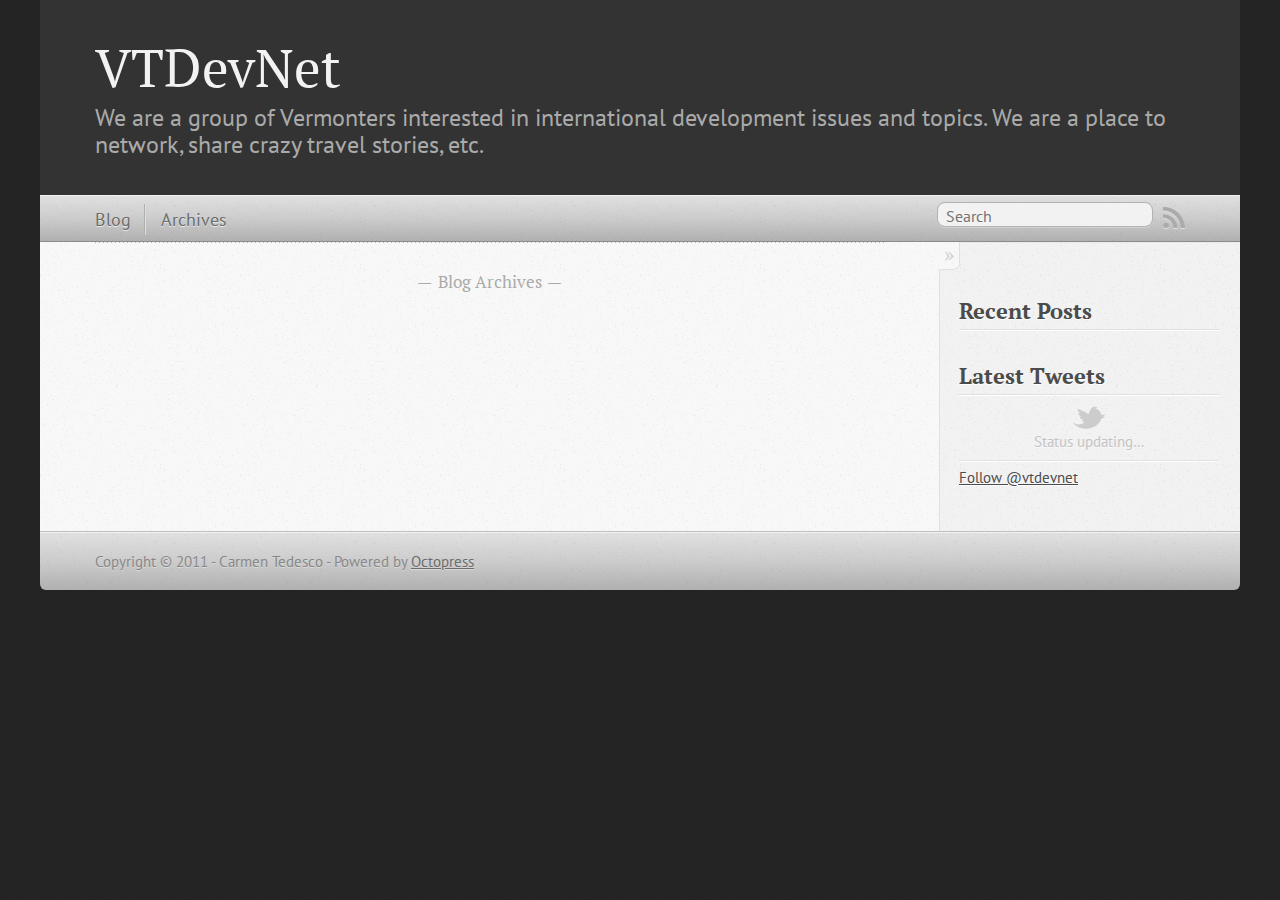
==== commit a41142f4: "Site updated at 2011-11-17 14:34:40 UTC" ====
--- a/index.html
+++ b/index.html
@@ -5,11 +5,11 @@
 <!--[if (gt IE 8)|(gt IEMobile 7)|!(IEMobile)|!(IE)]><!--><html class="no-js" lang="en"><!--<![endif]-->
 <head>
   <meta charset="utf-8">
-  <title>My Octopress Blog</title>
-  <meta name="author" content="Your Name">
+  <title>VTDevNet</title>
+  <meta name="author" content="Carmen Tedesco">
 
   
-  <meta name="description" content=" Blog Archives Recent Posts ">
+  <meta name="description" content=" Blog Archives Recent Posts Latest Tweets Status updating&#8230; $.domReady(function(){ getTwitterFeed("vtdevnet", 4, true); }); Follow @vtdevnet ">
   
 
   <!-- http://t.co/dKP3o1e -->
@@ -24,7 +24,7 @@
   <script src="/javascripts/modernizr-2.0.js"></script>
   <script src="/javascripts/ender.js"></script>
   <script src="/javascripts/octopress.js" type="text/javascript"></script>
-  <link href="/atom.xml" rel="alternate" title="My Octopress Blog" type="application/atom+xml">
+  <link href="/atom.xml" rel="alternate" title="VTDevNet" type="application/atom+xml">
   <!--Fonts from Google"s Web font directory at http://google.com/webfonts -->
 <link href="http://fonts.googleapis.com/css?family=PT+Serif:regular,italic,bold,bolditalic" rel="stylesheet" type="text/css">
 <link href="http://fonts.googleapis.com/css?family=PT+Sans:regular,italic,bold,bolditalic" rel="stylesheet" type="text/css">
@@ -35,9 +35,9 @@
 
 <body   >
   <header role="banner"><hgroup>
-  <h1><a href="/">My Octopress Blog</a></h1>
+  <h1><a href="/">VTDevNet</a></h1>
   
-    <h2>A blogging framework for hackers.</h2>
+    <h2>We are a group of Vermonters interested in international development issues and topics. We are a place to network, share crazy travel stories, etc.</h2>
   
 </hgroup>
 
@@ -79,6 +79,22 @@
 </section>
 
 
+<section>
+  <h1>Latest Tweets</h1>
+  <ul id="tweets">
+    <li class="loading">Status updating&#8230;</li>
+  </ul>
+  <script type="text/javascript">
+    $.domReady(function(){
+      getTwitterFeed("vtdevnet", 4, true);
+    });
+  </script>
+  <script src="/javascripts/twitter.js" type="text/javascript"> </script>
+  
+    <a href="http://twitter.com/vtdevnet" class="twitter-follow-button" data-width="208px" data-show-count="false">Follow @vtdevnet</a>
+  
+</section>
+
 
 
 
@@ -89,7 +105,7 @@
     </div>
   </div>
   <footer role="contentinfo"><p>
-  Copyright &copy; 2011 - Your Name -
+  Copyright &copy; 2011 - Carmen Tedesco -
   <span class="credit">Powered by <a href="http://octopress.org">Octopress</a></span>
 </p>
 
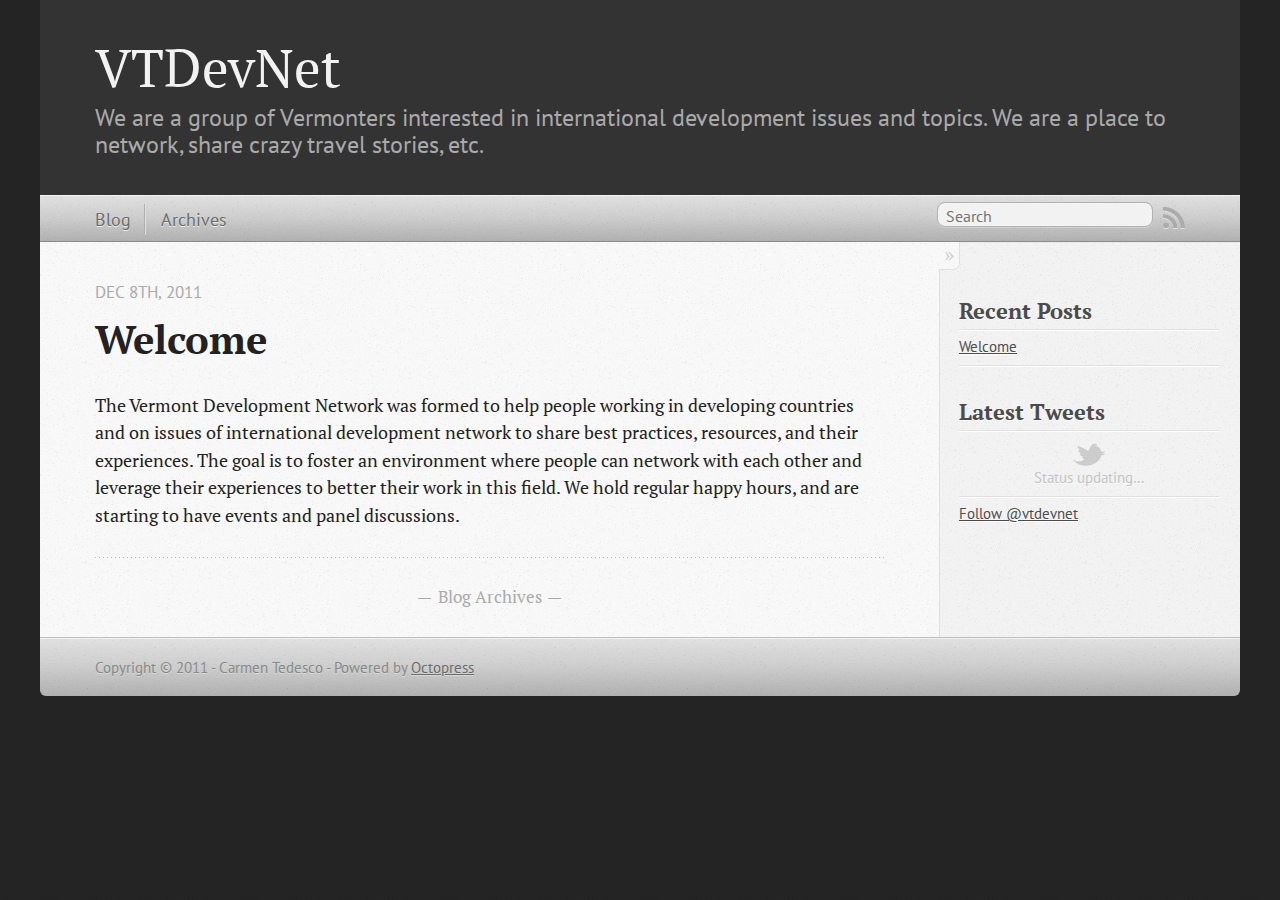
==== commit a1883569: "Site updated at 2011-12-08 16:01:44 UTC" ====
--- a/index.html
+++ b/index.html
@@ -9,7 +9,9 @@
   <meta name="author" content="Carmen Tedesco">
 
   
-  <meta name="description" content=" Blog Archives Recent Posts Latest Tweets Status updating&#8230; $.domReady(function(){ getTwitterFeed("vtdevnet", 4, true); }); Follow @vtdevnet ">
+  <meta name="description" content="The Vermont Development Network was formed to help people working in
+developing countries and on issues of international development network
+to share &hellip;">
   
 
   <!-- http://t.co/dKP3o1e -->
@@ -63,6 +65,47 @@
       <div class="blog-index">
   
   
+  
+    <article>
+      
+  <header>
+    
+      <h1 class="entry-title"><a href="/blog/2011/12/08/welcome/">Welcome</a></h1>
+    
+    
+      <p class="meta">
+        
+
+
+
+
+
+
+
+
+  
+
+
+<time datetime="2011-12-08T10:51:00-05:00" pubdate data-updated="true">Dec 8<span>th</span>, 2011</time>
+        
+      </p>
+    
+  </header>
+
+
+  <div class="entry-content"><p>The Vermont Development Network was formed to help people working in
+developing countries and on issues of international development network
+to share best practices, resources, and their experiences. The goal is to foster an
+environment where people can network with each other and leverage their
+experiences to better their work in this field. We hold regular happy
+hours, and are starting to have events and panel discussions.</p>
+</div>
+  
+  
+
+
+    </article>
+  
   <div class="pagination">
     
     <a href="/blog/archives">Blog Archives</a>
@@ -74,6 +117,10 @@
     <section>
   <h1>Recent Posts</h1>
   <ul id="recent_posts">
+    
+      <li class="post">
+        <a href="/blog/2011/12/08/welcome/">Welcome</a>
+      </li>
     
   </ul>
 </section>
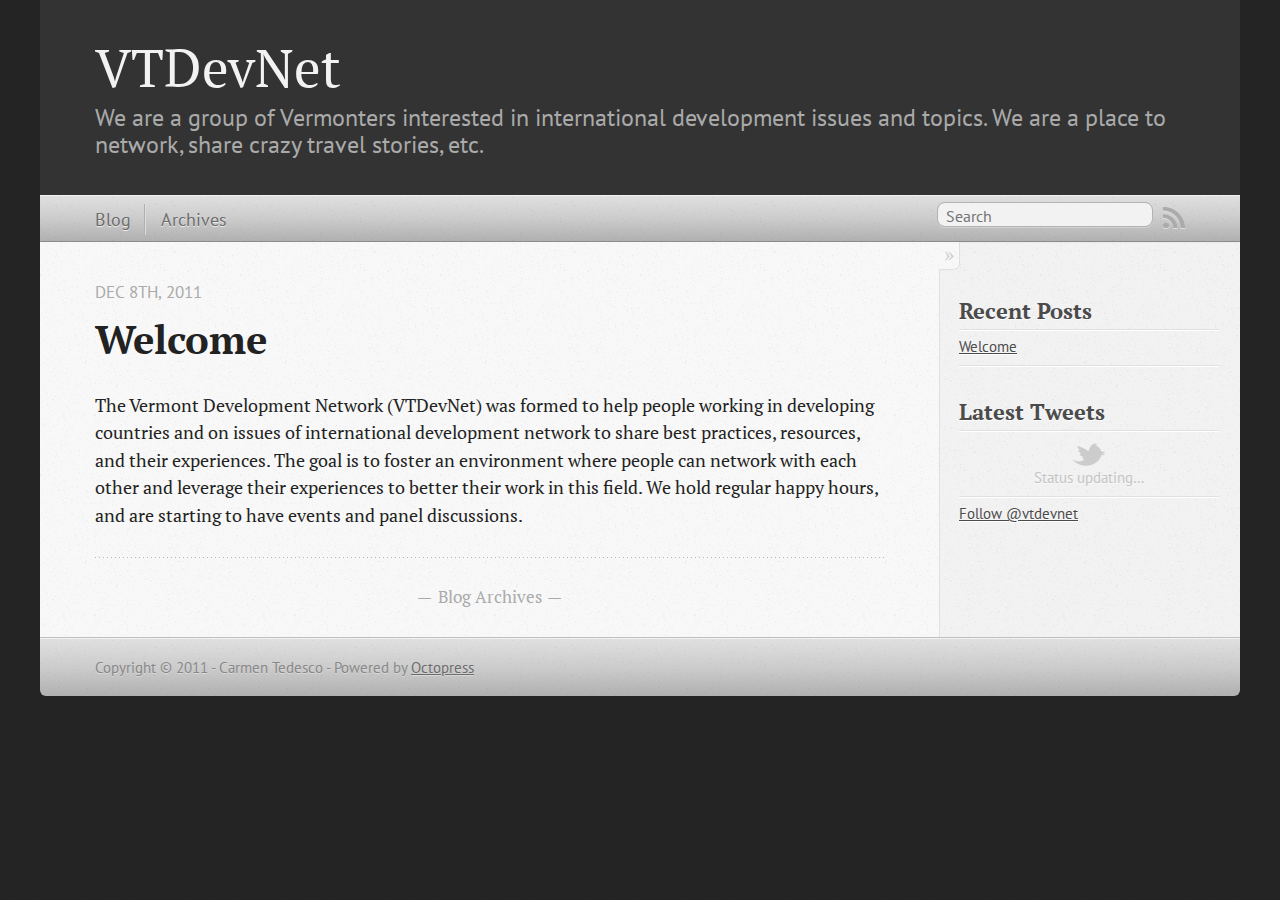
==== commit bc69ceb1: "Site updated at 2011-12-08 16:48:31 UTC" ====
--- a/index.html
+++ b/index.html
@@ -9,9 +9,8 @@
   <meta name="author" content="Carmen Tedesco">
 
   
-  <meta name="description" content="The Vermont Development Network was formed to help people working in
-developing countries and on issues of international development network
-to share &hellip;">
+  <meta name="description" content="The Vermont Development Network (VTDevNet) was formed to help people working in
+developing countries and on issues of international development &hellip;">
   
 
   <!-- http://t.co/dKP3o1e -->
@@ -93,7 +92,7 @@
   </header>
 
 
-  <div class="entry-content"><p>The Vermont Development Network was formed to help people working in
+  <div class="entry-content"><p>The Vermont Development Network (VTDevNet) was formed to help people working in
 developing countries and on issues of international development network
 to share best practices, resources, and their experiences. The goal is to foster an
 environment where people can network with each other and leverage their
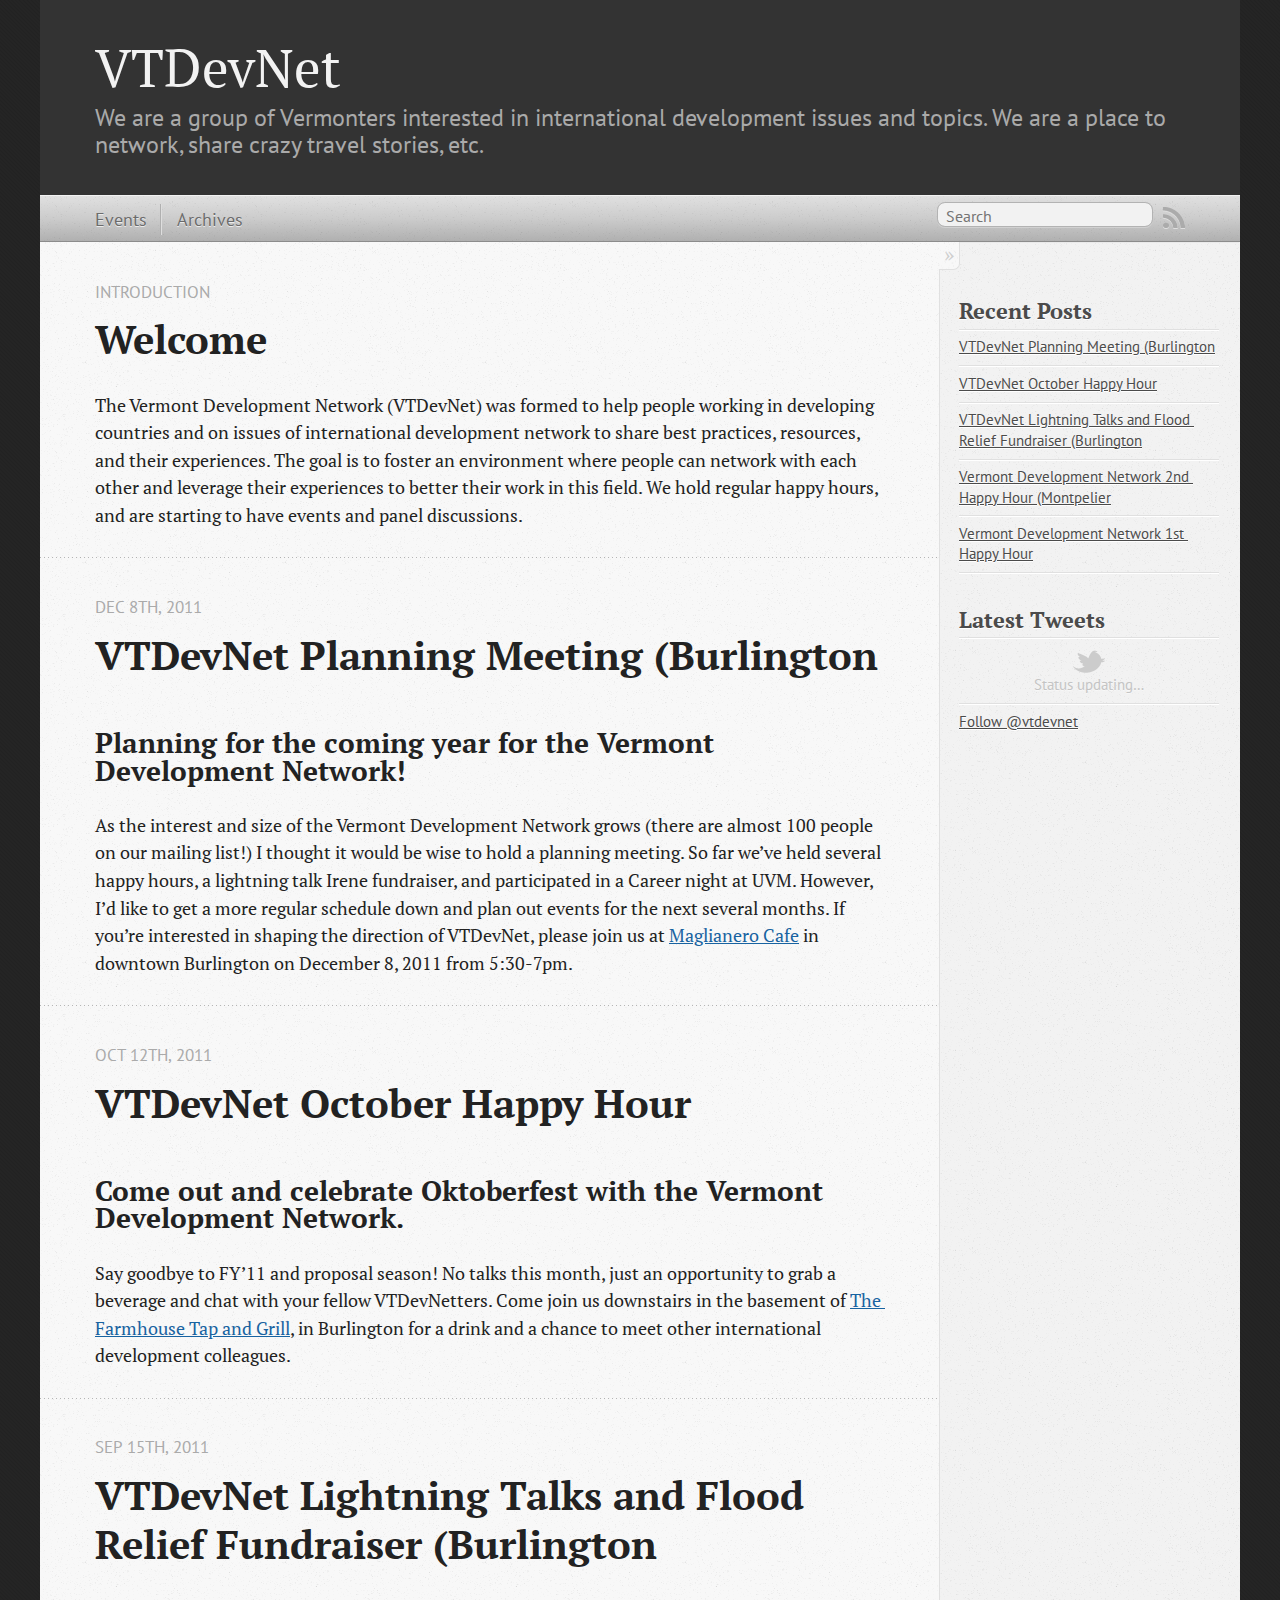
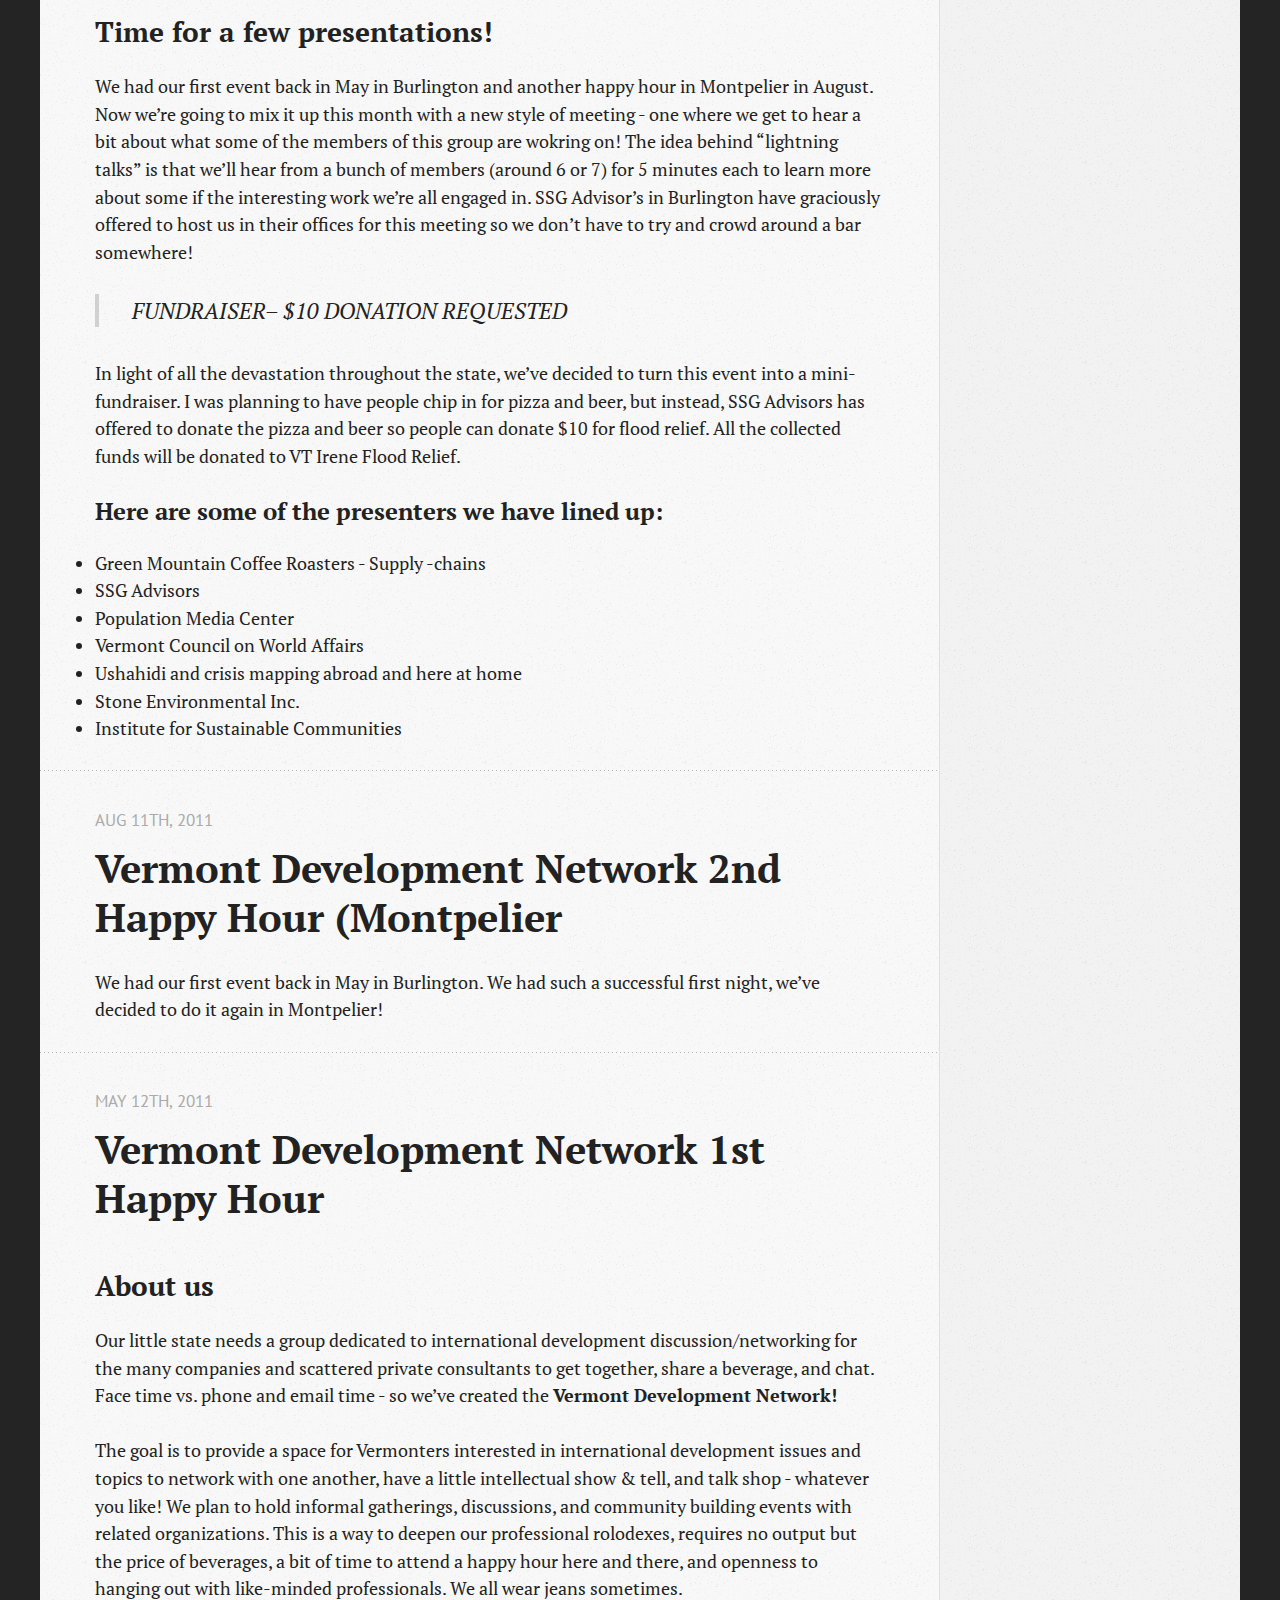
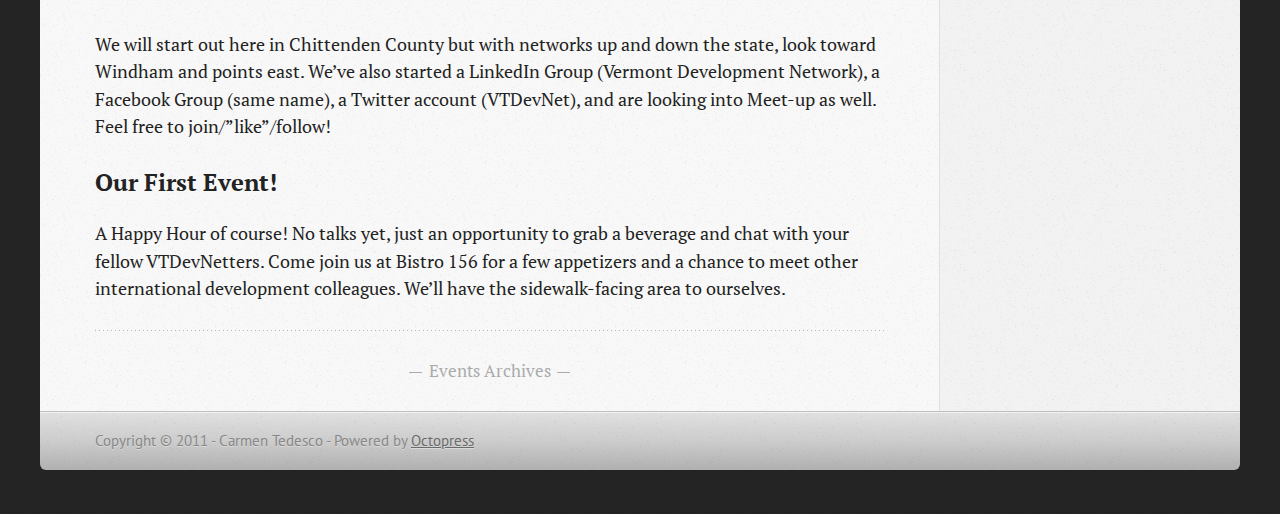
==== commit baf83302: "Site updated at 2011-12-11 19:41:39 UTC" ====
--- a/index.html
+++ b/index.html
@@ -7,10 +7,10 @@
   <meta charset="utf-8">
   <title>VTDevNet</title>
   <meta name="author" content="Carmen Tedesco">
-
-  
-  <meta name="description" content="The Vermont Development Network (VTDevNet) was formed to help people working in
-developing countries and on issues of international development &hellip;">
+  <meta name="google-site-verification" content="GKbcMOgX6fl4GdK6ejCrqMsiM3kXzeC3H1eFAr_goK0" />
+
+  
+  <meta name="description" content="The Vermont Development Network (VTDevNet) was formed to help people working in developing countries and on issues of international development &hellip;">
   
 
   <!-- http://t.co/dKP3o1e -->
@@ -19,7 +19,7 @@
   <meta name="viewport" content="width=device-width, initial-scale=1">
 
   
-  <link rel="canonical" href="http://vtdevnet.github.com">
+  <link rel="canonical" href="http://vtdevnet.org">
   <link href="/favicon.png" rel="icon">
   <link href="/stylesheets/screen.css" media="screen, projection" rel="stylesheet" type="text/css">
   <script src="/javascripts/modernizr-2.0.js"></script>
@@ -49,12 +49,12 @@
 </ul>
 <form action="http://google.com/search" method="get">
   <fieldset role="search">
-    <input type="hidden" name="q" value="site:vtdevnet.github.com" />
+    <input type="hidden" name="q" value="site:vtdevnet.org" />
     <input class="search" type="text" name="q" results="0" placeholder="Search"/>
   </fieldset>
 </form>
 <ul class="main-navigation">
-  <li><a href="/">Blog</a></li>
+  <li><a href="/">Events</a></li>
   <li><a href="/blog/archives">Archives</a></li>
 </ul>
 
@@ -62,6 +62,17 @@
   <div id="main">
     <div id="content">
       <div class="blog-index">
+  <article>
+    <header>
+      <h1 class="entry-title">Welcome</h1>
+      <p class="meta">
+        Introduction
+      </p>
+    </header>
+    <div class="entry-content"><p>The Vermont Development Network (VTDevNet) was formed to help people working in developing countries and on issues of international development network to share best practices, resources, and their experiences. The goal is to foster an environment where people can network with each other and leverage their experiences to better their work in this field. We hold regular happy hours, and are starting to have events and panel discussions.</p>
+    </div>
+  </article>
+
   
   
   
@@ -69,35 +80,38 @@
       
   <header>
     
-      <h1 class="entry-title"><a href="/blog/2011/12/08/welcome/">Welcome</a></h1>
-    
-    
-      <p class="meta">
-        
-
-
-
-
-
-
-
-
-  
-
-
-<time datetime="2011-12-08T10:51:00-05:00" pubdate data-updated="true">Dec 8<span>th</span>, 2011</time>
+      <h1 class="entry-title"><a href="/blog/2011/12/08/vtdevnet-planning-meeting-burlington/">VTDevNet Planning Meeting (Burlington</a></h1>
+    
+    
+      <p class="meta">
+        
+
+
+
+
+
+
+
+
+  
+
+
+<time datetime="2011-12-08T14:32:00-05:00" pubdate data-updated="true">Dec 8<span>th</span>, 2011</time>
         
       </p>
     
   </header>
 
 
-  <div class="entry-content"><p>The Vermont Development Network (VTDevNet) was formed to help people working in
-developing countries and on issues of international development network
-to share best practices, resources, and their experiences. The goal is to foster an
-environment where people can network with each other and leverage their
-experiences to better their work in this field. We hold regular happy
-hours, and are starting to have events and panel discussions.</p>
+  <div class="entry-content"><h2>Planning for the coming year for the Vermont Development Network!</h2>
+
+<p>As the interest and size of the Vermont Development Network grows (there
+are almost 100 people on our mailing list!) I thought it would be wise
+to hold a planning meeting. So far we&#8217;ve held several happy hours,
+a lightning talk Irene fundraiser, and participated in a Career night at
+UVM. However, I&#8217;d like to get a more regular schedule down and plan out
+events for the next several months. If you&#8217;re interested in shaping the
+direction of VTDevNet, please join us at <a href="http://blog.maglianero.com/">Maglianero Cafe</a> in downtown Burlington on December 8, 2011 from 5:30-7pm.</p>
 </div>
   
   
@@ -105,9 +119,217 @@
 
     </article>
   
+  
+    <article>
+      
+  <header>
+    
+      <h1 class="entry-title"><a href="/blog/2011/10/12/vtdevnet-october-happy-hour/">VTDevNet October Happy Hour</a></h1>
+    
+    
+      <p class="meta">
+        
+
+
+
+
+
+
+
+
+  
+
+
+<time datetime="2011-10-12T14:29:00-04:00" pubdate data-updated="true">Oct 12<span>th</span>, 2011</time>
+        
+      </p>
+    
+  </header>
+
+
+  <div class="entry-content"><h2>Come out and celebrate Oktoberfest with the Vermont Development Network.</h2>
+
+<p>Say goodbye to FY&#8217;11 and  proposal season! No talks this month, just an
+opportunity to grab a beverage and chat with your fellow VTDevNetters.
+Come join us downstairs in the basement of <a href="http://farmhousetg.com/">The Farmhouse Tap and Grill</a>, in Burlington for a drink and a chance to meet other international development colleagues.</p>
+</div>
+  
+  
+
+
+    </article>
+  
+  
+    <article>
+      
+  <header>
+    
+      <h1 class="entry-title"><a href="/blog/2011/09/15/vtdevnet-lightning-talks-and-flood-relief-fundraiser-burlington/">VTDevNet Lightning Talks and Flood Relief Fundraiser (Burlington</a></h1>
+    
+    
+      <p class="meta">
+        
+
+
+
+
+
+
+
+
+  
+
+
+<time datetime="2011-09-15T14:23:00-04:00" pubdate data-updated="true">Sep 15<span>th</span>, 2011</time>
+        
+      </p>
+    
+  </header>
+
+
+  <div class="entry-content"><h2>Time for a few presentations!</h2>
+
+<p>We had our first event back in May in Burlington and another happy hour
+in Montpelier in August. Now we&#8217;re going to mix it up this month with
+a new style of meeting - one where we get to hear a bit about what some
+of the members of this group are wokring on! The idea behind &#8220;lightning
+talks&#8221; is that we&#8217;ll hear from a bunch of members (around 6 or 7) for
+5 minutes each to learn more about some if the interesting work we&#8217;re
+all engaged in. SSG Advisor&#8217;s in Burlington have graciously offered to
+host us in their offices for this meeting so we don&#8217;t have to try and
+crowd around a bar somewhere!</p>
+
+<blockquote><p>FUNDRAISER&#8211; $10 DONATION REQUESTED</p></blockquote>
+
+<p>In light of all the devastation throughout the state, we&#8217;ve decided to
+turn this event into a mini-fundraiser. I was planning to have people
+chip in for pizza and beer, but instead, SSG Advisors has offered to
+donate the pizza and beer so people can donate $10 for flood relief. All
+the collected funds will be donated to VT Irene Flood Relief.</p>
+
+<h3>Here are some of the presenters we have lined up:</h3>
+
+<ul>
+<li>Green Mountain Coffee Roasters - Supply -chains</li>
+<li>SSG Advisors</li>
+<li>Population Media Center</li>
+<li>Vermont Council on World Affairs</li>
+<li>Ushahidi and crisis mapping abroad and here at home</li>
+<li>Stone Environmental Inc.</li>
+<li>Institute for Sustainable Communities</li>
+</ul>
+
+</div>
+  
+  
+
+
+    </article>
+  
+  
+    <article>
+      
+  <header>
+    
+      <h1 class="entry-title"><a href="/blog/2011/08/11/vermont-development-network-2nd-happy-hour-montpelier/">Vermont Development Network 2nd Happy Hour (Montpelier</a></h1>
+    
+    
+      <p class="meta">
+        
+
+
+
+
+
+
+
+
+  
+
+
+<time datetime="2011-08-11T14:19:00-04:00" pubdate data-updated="true">Aug 11<span>th</span>, 2011</time>
+        
+      </p>
+    
+  </header>
+
+
+  <div class="entry-content"><p>We had our first event back in May in Burlington. We had such
+a successful first night, we&#8217;ve decided to do it again in Montpelier!</p>
+</div>
+  
+  
+
+
+    </article>
+  
+  
+    <article>
+      
+  <header>
+    
+      <h1 class="entry-title"><a href="/blog/2011/05/12/vermont-development-network-1st-happy-hour/">Vermont Development Network 1st Happy Hour</a></h1>
+    
+    
+      <p class="meta">
+        
+
+
+
+
+
+
+
+
+  
+
+
+<time datetime="2011-05-12T14:14:00-04:00" pubdate data-updated="true">May 12<span>th</span>, 2011</time>
+        
+      </p>
+    
+  </header>
+
+
+  <div class="entry-content"><h2>About us</h2>
+
+<p>Our little state needs a group dedicated to international development
+discussion/networking for the many companies and scattered private
+consultants to get together, share a beverage, and chat. Face time vs.
+phone and email time - so we&#8217;ve created the <strong>Vermont Development Network!</strong></p>
+
+<p>The goal is to provide a space for Vermonters interested in
+international development issues and topics to network with one another,
+have a little intellectual show &amp; tell, and talk shop - whatever you
+like! We plan to hold informal gatherings, discussions, and community
+building events with related organizations. This is a way to deepen our
+professional rolodexes, requires no output but the price of beverages,
+a bit of time to attend a happy hour here and there, and openness to
+hanging out with like-minded professionals. We all wear jeans sometimes.</p>
+
+<p>We will start out here in Chittenden County but with networks up and
+down the state, look toward Windham and points east. We&#8217;ve also started
+a LinkedIn Group (Vermont Development Network), a Facebook Group (same
+name), a Twitter account (VTDevNet), and are looking into Meet-up as
+well. Feel free to join/”like”/follow!</p>
+
+<h3>Our First Event!</h3>
+
+<p>A Happy Hour of course! No talks yet, just an opportunity to grab
+a beverage and chat with your fellow VTDevNetters. Come join us at
+Bistro 156 for a few appetizers and a chance to meet other international
+development colleagues. We&#8217;ll have the sidewalk-facing area to
+ourselves.</p>
+</div>
+  
+  
+
+
+    </article>
+  
   <div class="pagination">
     
-    <a href="/blog/archives">Blog Archives</a>
+    <a href="/blog/archives">Events Archives</a>
     
   </div>
 </div>
@@ -118,7 +340,23 @@
   <ul id="recent_posts">
     
       <li class="post">
-        <a href="/blog/2011/12/08/welcome/">Welcome</a>
+        <a href="/blog/2011/12/08/vtdevnet-planning-meeting-burlington/">VTDevNet Planning Meeting (Burlington</a>
+      </li>
+    
+      <li class="post">
+        <a href="/blog/2011/10/12/vtdevnet-october-happy-hour/">VTDevNet October Happy Hour</a>
+      </li>
+    
+      <li class="post">
+        <a href="/blog/2011/09/15/vtdevnet-lightning-talks-and-flood-relief-fundraiser-burlington/">VTDevNet Lightning Talks and Flood Relief Fundraiser (Burlington</a>
+      </li>
+    
+      <li class="post">
+        <a href="/blog/2011/08/11/vermont-development-network-2nd-happy-hour-montpelier/">Vermont Development Network 2nd Happy Hour (Montpelier</a>
+      </li>
+    
+      <li class="post">
+        <a href="/blog/2011/05/12/vermont-development-network-1st-happy-hour/">Vermont Development Network 1st Happy Hour</a>
       </li>
     
   </ul>
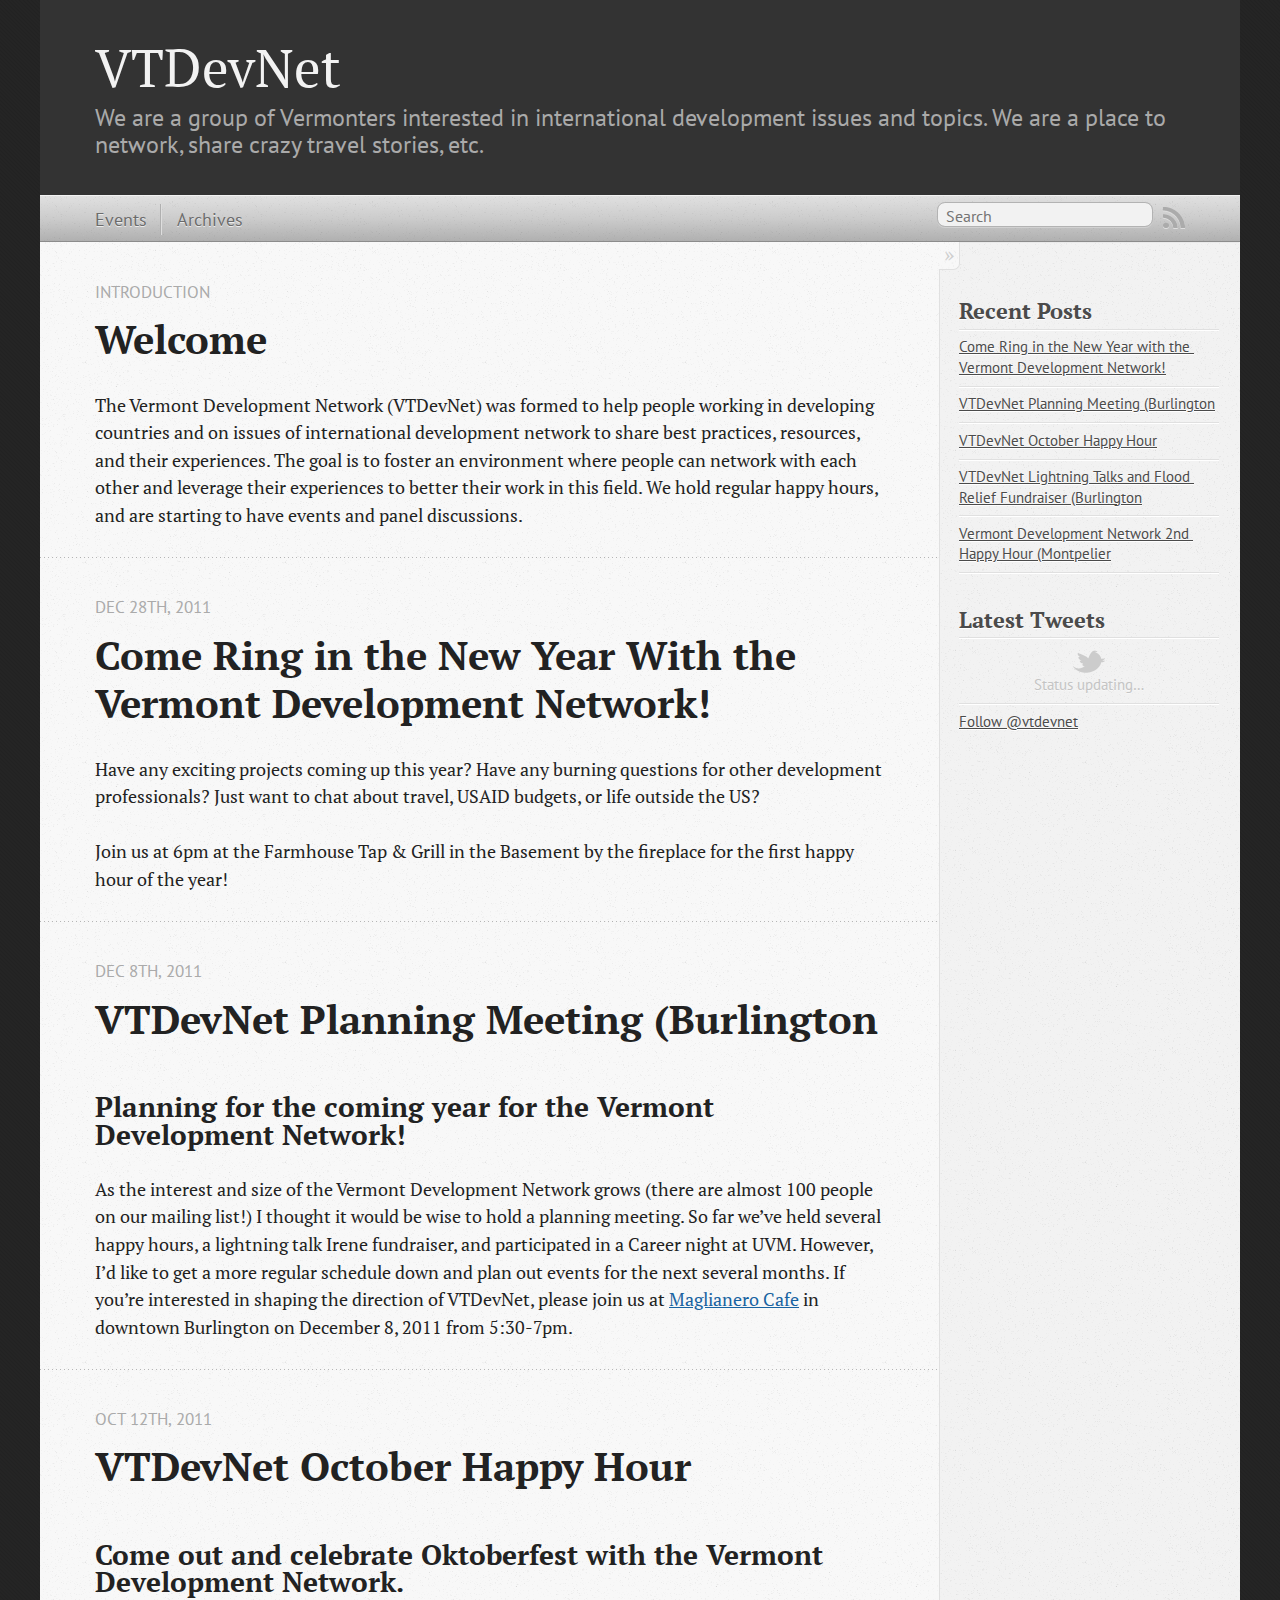
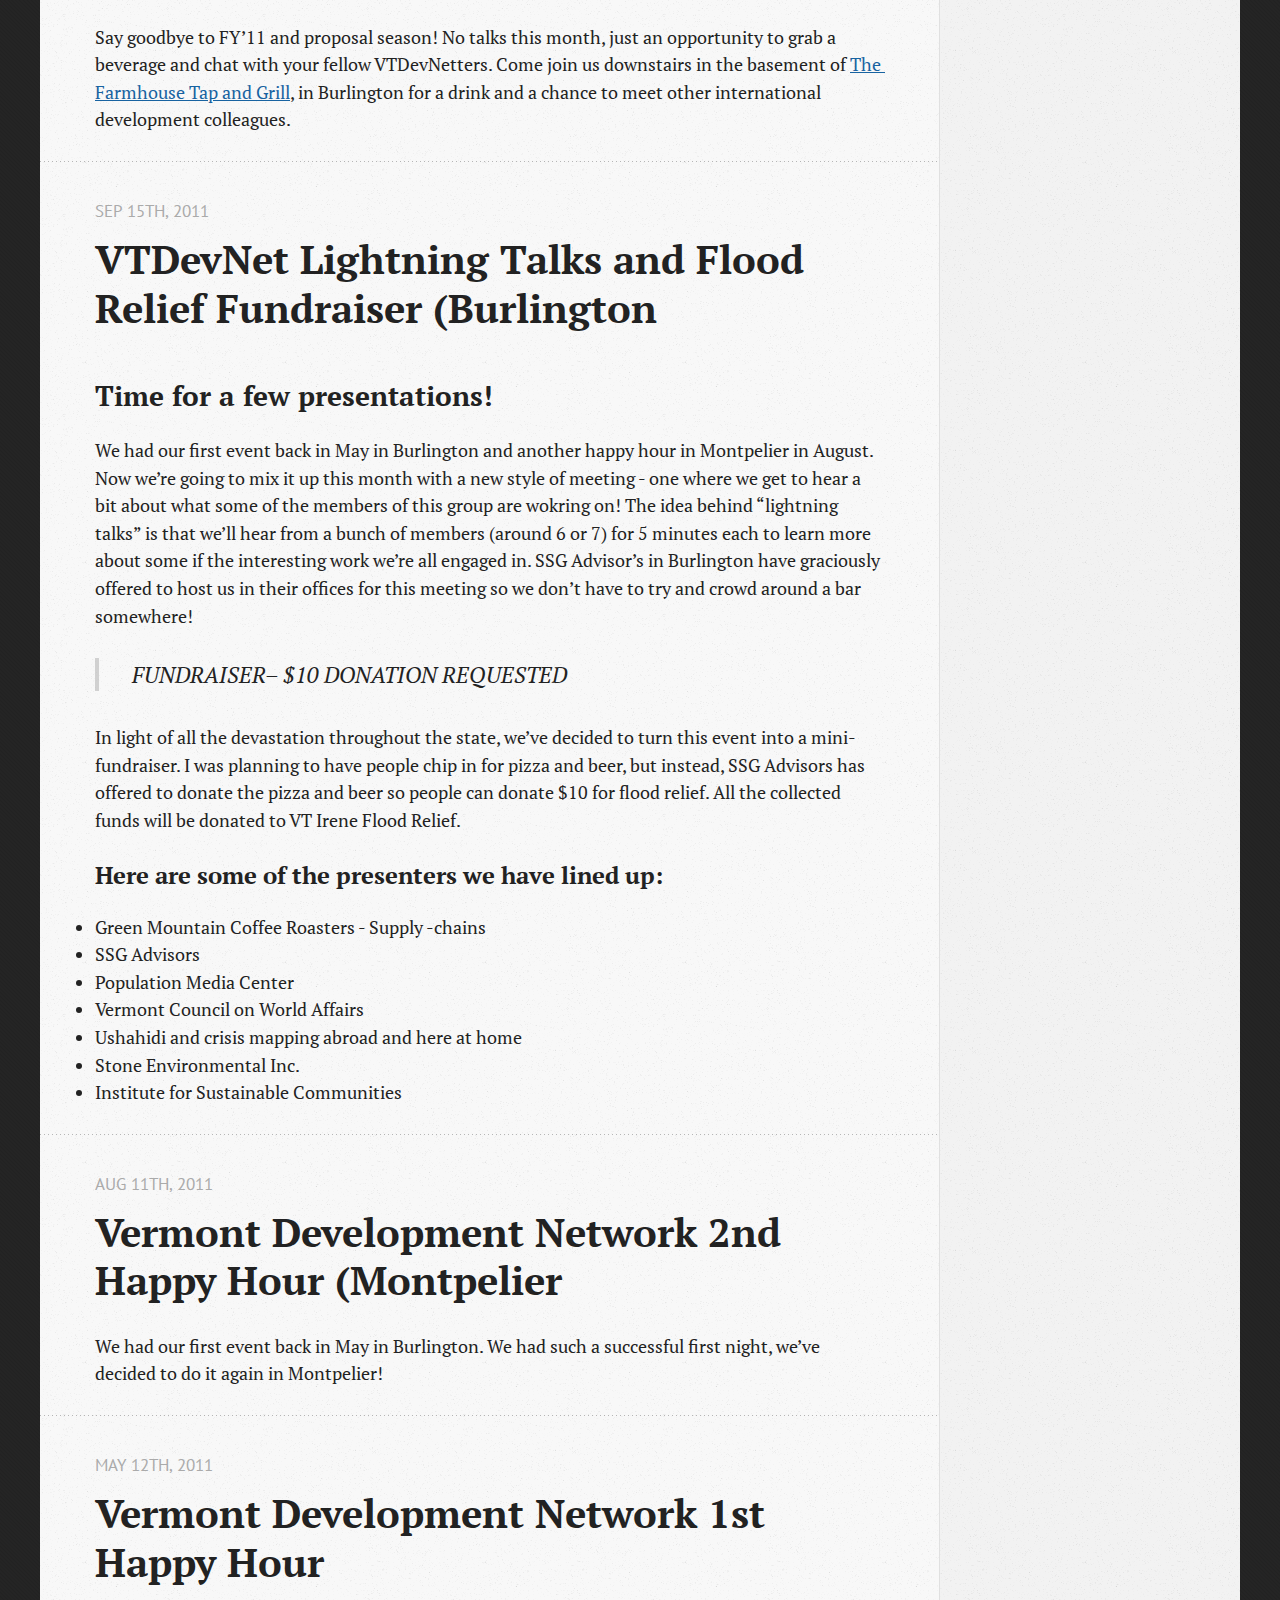
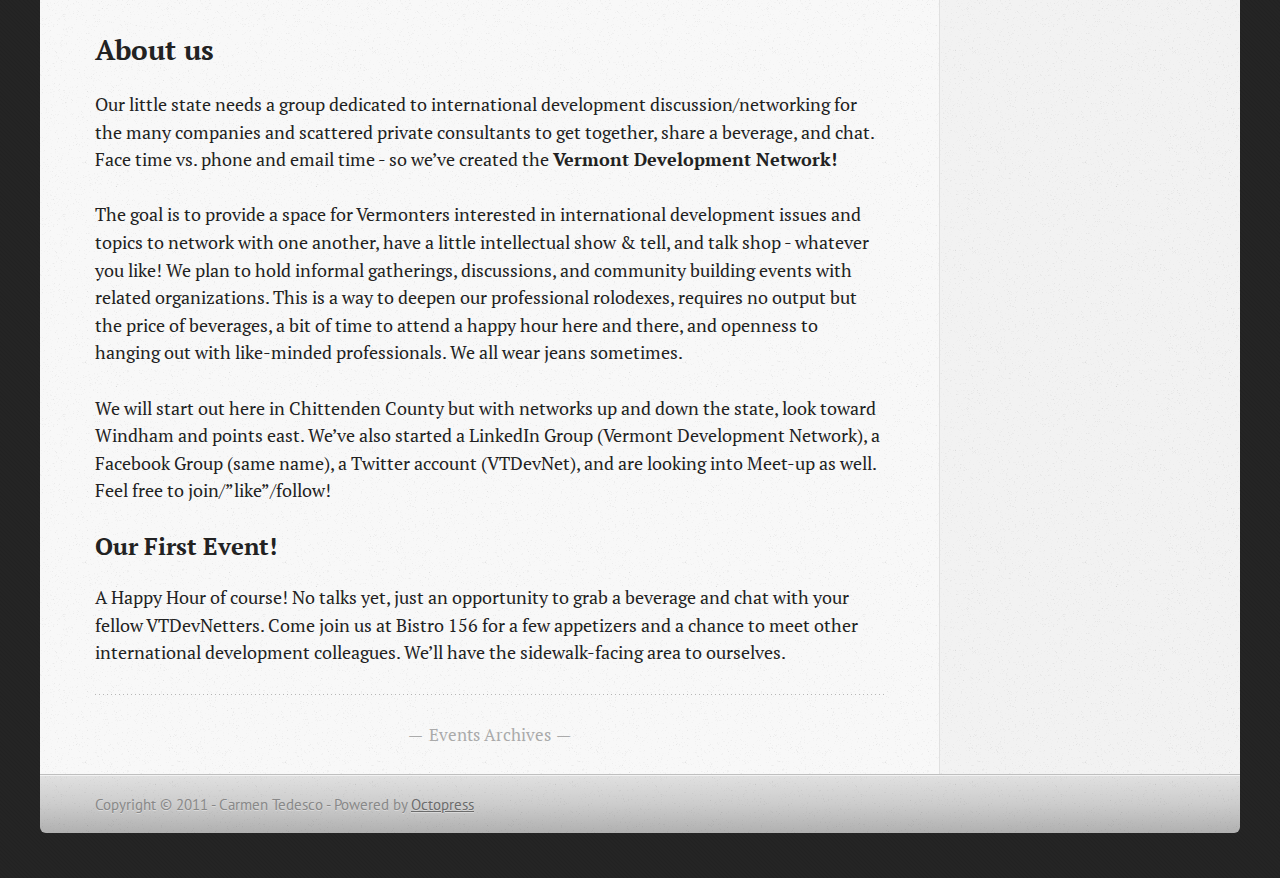
==== commit 9c33719e: "Site updated at 2011-12-28 16:29:23 UTC" ====
--- a/index.html
+++ b/index.html
@@ -80,6 +80,47 @@
       
   <header>
     
+      <h1 class="entry-title"><a href="/blog/2011/12/28/come-ring-in-the-new-year-with-the-vermont-development-network-slash/">Come Ring in the New Year With the Vermont Development Network!</a></h1>
+    
+    
+      <p class="meta">
+        
+
+
+
+
+
+
+
+
+  
+
+
+<time datetime="2011-12-28T11:27:00-05:00" pubdate data-updated="true">Dec 28<span>th</span>, 2011</time>
+        
+      </p>
+    
+  </header>
+
+
+  <div class="entry-content"><p>Have any exciting projects coming up this year? Have any burning
+questions for other development professionals? Just want to chat about
+travel, USAID budgets, or life outside the US?</p>
+
+<p>Join us at 6pm at the Farmhouse Tap &amp; Grill in the Basement by the fireplace for
+the first happy hour of the year!</p>
+</div>
+  
+  
+
+
+    </article>
+  
+  
+    <article>
+      
+  <header>
+    
       <h1 class="entry-title"><a href="/blog/2011/12/08/vtdevnet-planning-meeting-burlington/">VTDevNet Planning Meeting (Burlington</a></h1>
     
     
@@ -340,6 +381,10 @@
   <ul id="recent_posts">
     
       <li class="post">
+        <a href="/blog/2011/12/28/come-ring-in-the-new-year-with-the-vermont-development-network-slash/">Come Ring in the New Year with the Vermont Development Network!</a>
+      </li>
+    
+      <li class="post">
         <a href="/blog/2011/12/08/vtdevnet-planning-meeting-burlington/">VTDevNet Planning Meeting (Burlington</a>
       </li>
     
@@ -353,10 +398,6 @@
     
       <li class="post">
         <a href="/blog/2011/08/11/vermont-development-network-2nd-happy-hour-montpelier/">Vermont Development Network 2nd Happy Hour (Montpelier</a>
-      </li>
-    
-      <li class="post">
-        <a href="/blog/2011/05/12/vermont-development-network-1st-happy-hour/">Vermont Development Network 1st Happy Hour</a>
       </li>
     
   </ul>
